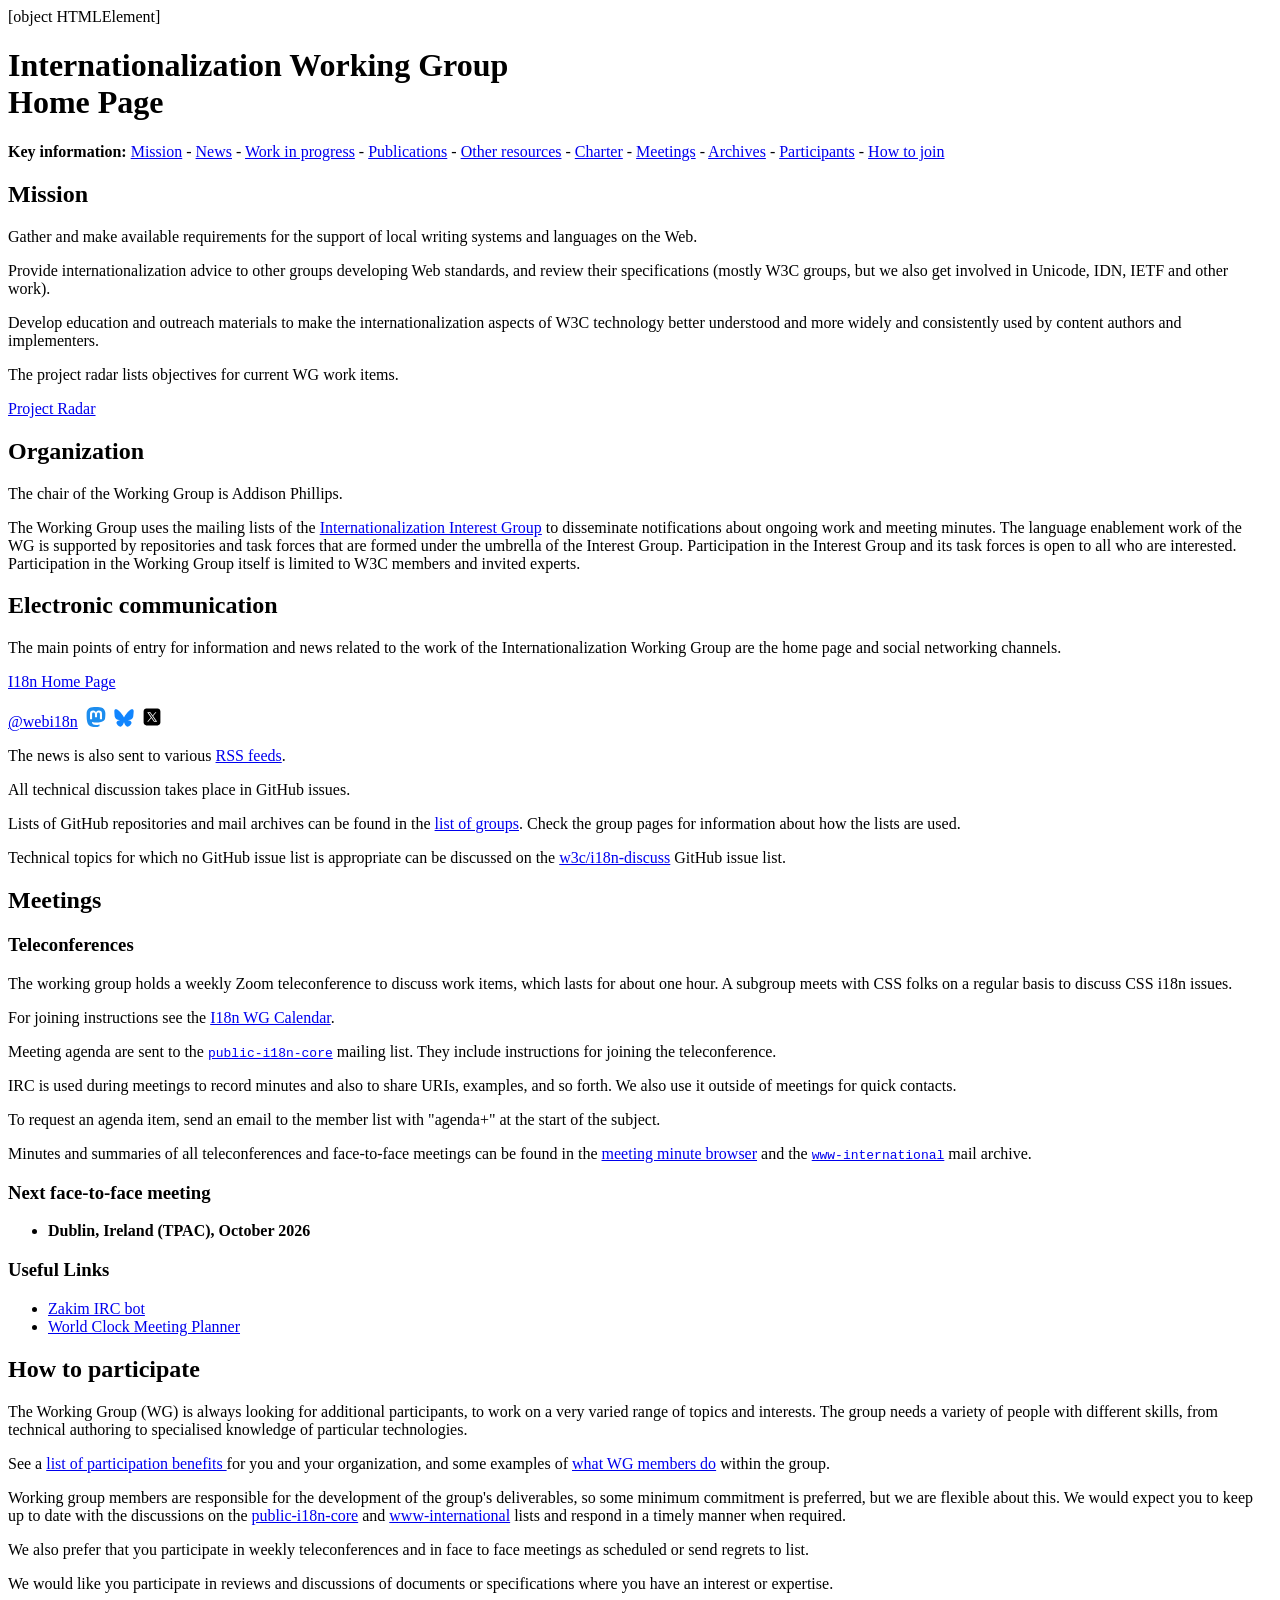
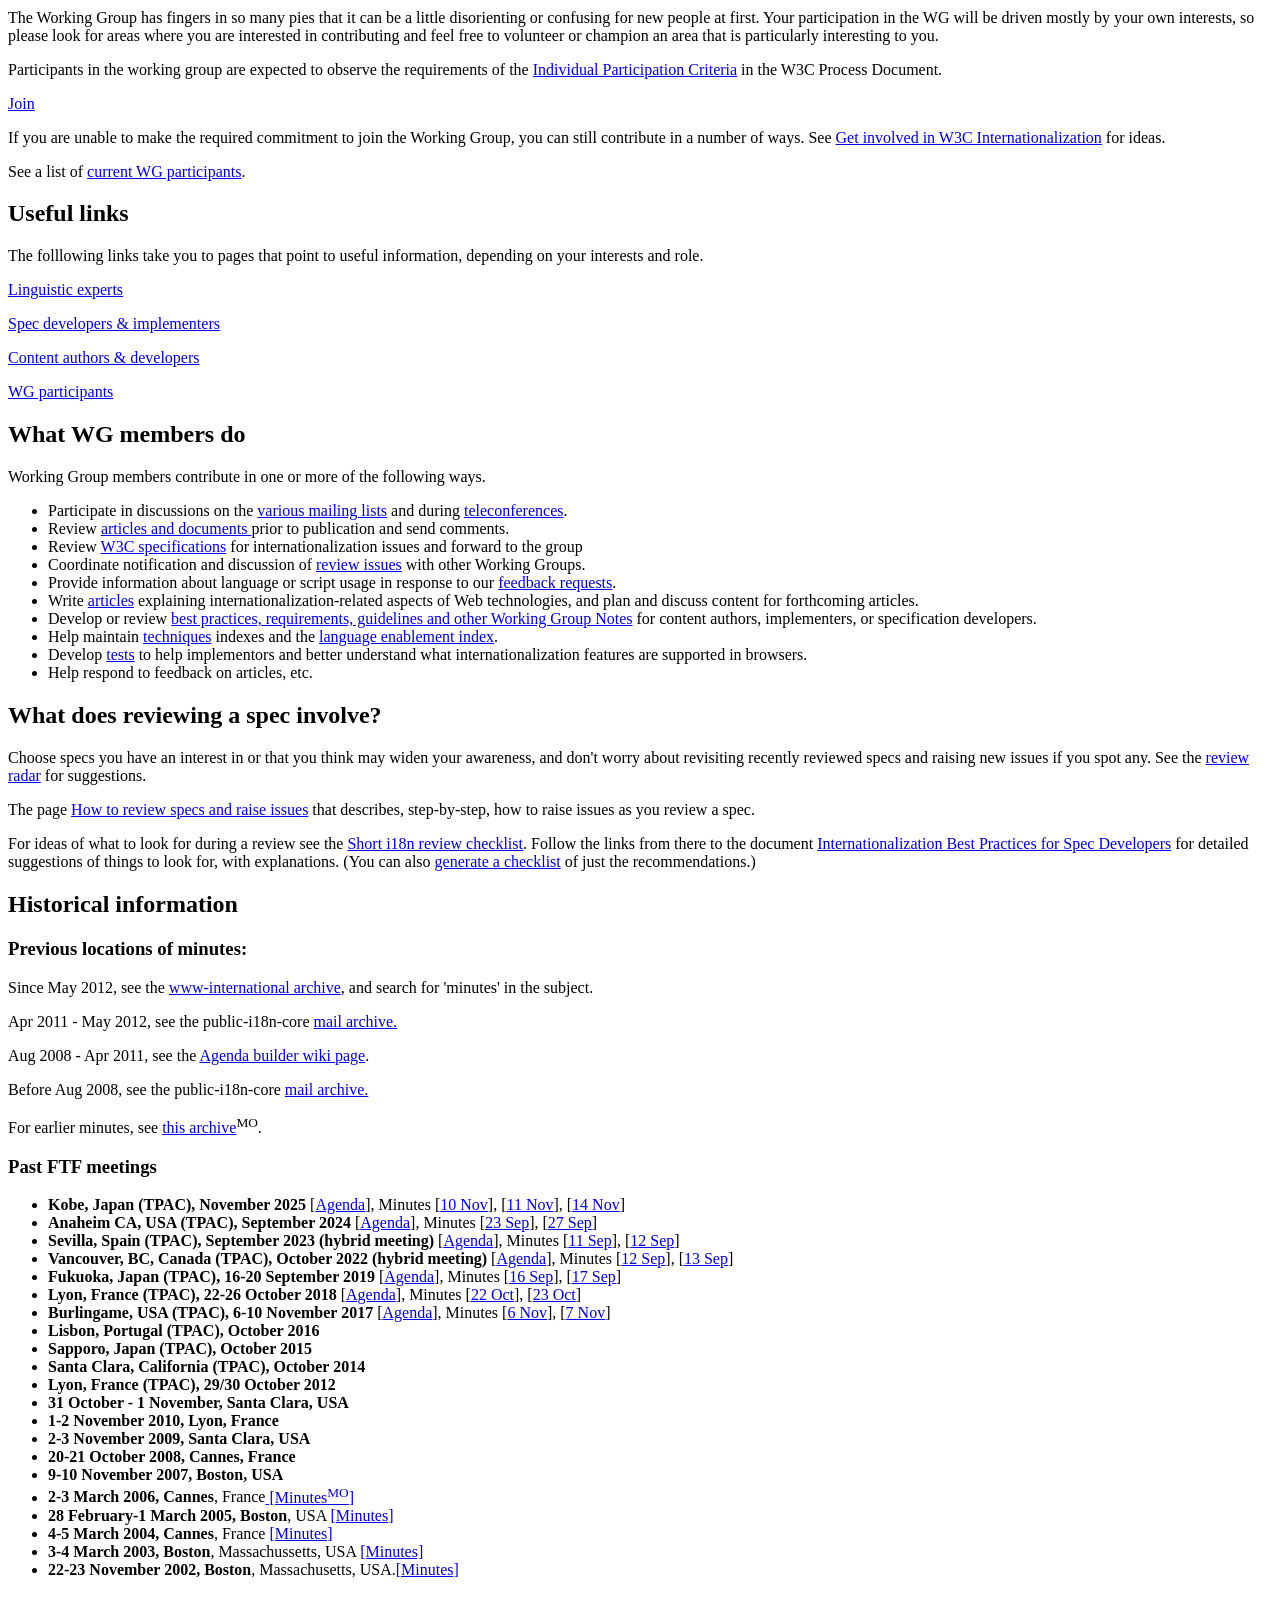
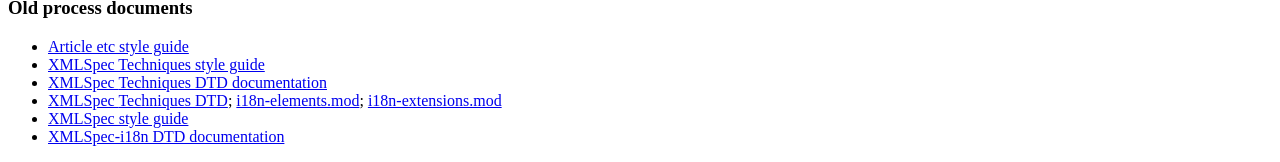
==== i18n-wg/index.html @ e777c7eb "Add TPAC 2025" ====
<!DOCTYPE html>
<html lang="en">
<head>
<meta charset="utf-8" />
<title>Internationalization Working Group home page</title>
<!--link rel="stylesheet" href="https://w3c.github.io/i18n-activity/style/homepage.css"-->


<script>
var f = { }

// AUTHORS should fill in these assignments:
f.directory = 'i18n-activity/i18n-wg/'+'/';
f.filename = 'index'; 
f.authors = 'Richard Ishida, W3C';
f.previousauthors = ''; 
f.modifiers = ''; 
f.searchString = 'i18n-wg-homepage';
f.firstPubDate = '2016-03-16'; 
f.lastSubstUpdate = { date:'2025-11-17', time:'07:18'} 
f.status = 'notreviewed'; 
f.path = 'https://w3c.github.io/i18n-drafts/'

// AUTHORS AND TRANSLATORS should fill in these assignments:
f.thisVersion = { date:'2025-11-17', time:'14:56' } 
f.contributors = ''; 

// TRANSLATORS should fill in these assignments:
f.translators = 'xxxNAME, ORG';

f.breadcrumb = '';
f.toc = 'yes'

f.additionalLinks = ''
</script>
<script src="index-data/translations.js"> </script>
<script src="../../i18n-drafts/javascript/doc-structure/article-dt.js"> </script>
<script src="../../i18n-drafts/javascript/boilerplate-text/boilerplate-en.js"></script>
<!--TRANSLATORS must change -en in the line above to the subtag for their language!-->
<script src="../../i18n-drafts/javascript/doc-structure/sitepage-2022.js"> </script>
<script src="../../i18n-drafts/javascript/articletoc-2022.js"></script>

<link rel="stylesheet" href="https://w3c.github.io/i18n-drafts/style/sitepage-2022.css" />
<link rel="copyright" href="#copyright"/>
</head>

<body>
<header>
  <nav id="mainNavigation"></nav>
  <script>document.getElementById('mainNavigation').innerHTML = mainNavigation</script> 
</header>

<h1>Internationalization  Working Group<br>
  Home Page</h1>


<p><span class="intnavbar"><strong>Key  information:</strong> <a
href="#mission">Mission</a> - <a href="https://www.w3.org/International">News</a> - <a
href="#work">Work in progress</a> - <a href="https://www.w3.org/standards/techs/i18n#drafts">Publications</a> - <a
href="https://www.w3.org/International/i18n-drafts/nav/find">Other resources</a> - <a
href="https://www.w3.org/International/groups/wg/charter.html" rel="charter">Charter</a> - <a
href="#meetings">Meetings</a> - <a href="#communication">Archives</a> - <a
href="https://www.w3.org/groups/wg/i18n-core/participants">Participants</a> - <a href="#join">How to join</a><!-- - <a href="#join">Patent policy</a--></span></p>


<div class="content">

<section id="mission">
<h2>Mission</h2>

<p>Gather and make available requirements for the support of local writing systems and languages on the Web.</p>

<p> Provide internationalization advice to
other groups developing Web standards, and review their
specifications (mostly W3C groups, but we also get involved in  
Unicode, IDN, IETF and other work). </p>

<p>Develop education and outreach materials to make the
internationalization aspects of W3C technology better understood and
more widely and consistently used by content authors and
implementers.</p>

<p>The project radar lists  objectives for current WG work items.</p>

<p><a class="highlightLink" target="_blank" href="https://w3c.github.io/i18n-activity/projects">Project Radar</a></p>
</section>




<section id="organization">
<h2>Organization</h2>

<p>The chair of the Working Group is Addison Phillips.</p>

<p>The Working Group uses the mailing lists of the <a href="../i18n-ig/">Internationalization Interest Group</a> to disseminate notifications about ongoing work and meeting minutes.  The language enablement work of the WG is supported by repositories and task forces that are formed under the umbrella of the Interest Group. Participation in the Interest Group and its task forces is open to all who are interested.  Participation in the Working Group itself is limited to W3C members and invited experts.</p>
</section>




<section id="communication">
<h2>Electronic communication</h2>

<p>The main points of entry for information and news related to the work of the Internationalization Working Group are the home page and social networking channels.</p>

<p class="highlightLink"><a target="_blank" href="https://www.w3.org/International/">I18n Home Page</a></p>

<p class="highlightLink"><a href="https://w3c.social/@webi18n">@webi18n</a>&nbsp;  <a href="https://w3c.social/@webi18n" title="Mastodom stream."><svg xmlns="http://www.w3.org/2000/svg" width="20" height="20" fill="rgb(29,141,238)" class="bi bi-mastodon" viewBox="0 0 16 16">
  <path d="M11.19 12.195c2.016-.24 3.77-1.475 3.99-2.603.348-1.778.32-4.339.32-4.339 0-3.47-2.286-4.488-2.286-4.488C12.062.238 10.083.017 8.027 0h-.05C5.92.017 3.942.238 2.79.765c0 0-2.285 1.017-2.285 4.488l-.002.662c-.004.64-.007 1.35.011 2.091.083 3.394.626 6.74 3.78 7.57 1.454.383 2.703.463 3.709.408 1.823-.1 2.847-.647 2.847-.647l-.06-1.317s-1.303.41-2.767.36c-1.45-.05-2.98-.156-3.215-1.928a3.614 3.614 0 0 1-.033-.496s1.424.346 3.228.428c1.103.05 2.137-.064 3.188-.189zm1.613-2.47H11.13v-4.08c0-.859-.364-1.295-1.091-1.295-.804 0-1.207.517-1.207 1.541v2.233H7.168V5.89c0-1.024-.403-1.541-1.207-1.541-.727 0-1.091.436-1.091 1.296v4.079H3.197V5.522c0-.859.22-1.541.66-2.046.456-.505 1.052-.764 1.793-.764.856 0 1.504.328 1.933.983L8 4.39l.417-.695c.429-.655 1.077-.983 1.934-.983.74 0 1.336.259 1.791.764.442.505.661 1.187.661 2.046v4.203z"></path>
  </svg></a>&nbsp; 

  <a href="https://bsky.app/profile/webi18n.bsky.social" title="Bluesky stream." class="eyecatcher"><svg xmlns="http://www.w3.org/2000/svg" xmlns:xlink="http://www.w3.org/1999/xlink" width="20px" height="18px" viewBox="0 0 20 18" version="1.1">
  <g id="surface1">
  <path style=" stroke:none;fill-rule:nonzero;fill:rgb(6.666667%,52.156866%,99.607843%);fill-opacity:1;" d="M 4.523438 1.496094 C 6.742188 3.191406 9.125 6.628906 10 8.472656 C 10.875 6.628906 13.257812 3.191406 15.476562 1.496094 C 17.074219 0.273438 19.667969 -0.675781 19.667969 2.335938 C 19.667969 2.9375 19.328125 7.390625 19.128906 8.113281 C 18.441406 10.625 15.925781 11.265625 13.6875 10.878906 C 17.597656 11.558594 18.59375 13.804688 16.445312 16.046875 C 12.363281 20.3125 10.582031 14.980469 10.125 13.613281 C 10.039062 13.359375 10 13.242188 10 13.34375 C 10 13.242188 9.960938 13.359375 9.875 13.613281 C 9.417969 14.980469 7.636719 20.3125 3.554688 16.046875 C 1.40625 13.804688 2.402344 11.558594 6.3125 10.878906 C 4.074219 11.265625 1.558594 10.625 0.871094 8.113281 C 0.671875 7.390625 0.332031 2.9375 0.332031 2.335938 C 0.332031 -0.675781 2.925781 0.273438 4.523438 1.496094 Z M 4.523438 1.496094 "></path>
  </g>
  </svg></a>&nbsp; 
  
  <a href="https://x.com/webi18n" title="X stream."><svg xmlns="http://www.w3.org/2000/svg" viewBox="0 0 50 50" width="20px" height="20px"><path d="M 11 4 C 7.134 4 4 7.134 4 11 L 4 39 C 4 42.866 7.134 46 11 46 L 39 46 C 42.866 46 46 42.866 46 39 L 46 11 C 46 7.134 42.866 4 39 4 L 11 4 z M 13.085938 13 L 21.023438 13 L 26.660156 21.009766 L 33.5 13 L 36 13 L 27.789062 22.613281 L 37.914062 37 L 29.978516 37 L 23.4375 27.707031 L 15.5 37 L 13 37 L 22.308594 26.103516 L 13.085938 13 z M 16.914062 15 L 31.021484 35 L 34.085938 35 L 19.978516 15 L 16.914062 15 z"></path></svg></a>
  <!-- Icons by https://icons8.com--></p>

<p>The news is also sent to various <a href="https://www.w3.org/International/i18n-drafts/nav/follow#feeds">RSS feeds</a>.</p>

<p>All technical discussion takes place in GitHub issues.</p>

<p>Lists of GitHub repositories and mail archives can be found  in the <a href="https://www.w3.org/International/i18n-drafts/nav/find#groups">list of groups</a>. Check the group pages for information about how the lists are used.</p>

<p> Technical topics for which  no GitHub issue list is appropriate can be discussed on the <a href="https://github.com/w3c/i18n-discuss/">w3c/i18n-discuss</a> GitHub issue list.</p>
</section>




<section id="meetings">
<h2>Meetings</h2>


<section id="telecons">
<h3>Teleconferences</h3>

<p>The working group holds a weekly Zoom teleconference to discuss work items, which lasts for about one hour. A subgroup meets with CSS folks on a regular basis to discuss CSS i18n issues.</p>
<p>For joining instructions see the <a href="https://www.w3.org/groups/wg/i18n-core/calendar">I18n WG Calendar</a>.</p>

<p>Meeting agenda are sent to the <code class="kw" translate="no"><a href="https://lists.w3.org/Archives/Public/public-i18n-core/">public-i18n-core</a></code> mailing list. They include instructions for joining the teleconference. </p>
<p>IRC is used during meetings to record minutes and also to share URIs, examples, and so forth. We also use it outside of meetings for quick contacts.</p>

<p>To request an agenda item, send an email to the member list with &quot;agenda+&quot; at the start of the subject.</p>

<p>Minutes and summaries of all teleconferences and face-to-face meetings can be found in the <a href="https://www.w3.org/services/meeting-minutes/i18n/">meeting minute browser</a> and the <code class="kw" translate="no"><a href="https://lists.w3.org/Archives/Public/www-international/">www-international</a></code> mail archive.</p>
</section>


<section id="ftf">
<h3>Next face-to-face meeting</h3>
<ul>
<li><strong>Dublin, Ireland (TPAC), October 2026</strong></li>
</ul>
</section>


  
  <section id="meeting_links">
  <h3>Useful Links</h3>
  <ul>
    <li><a href="https://www.w3.org/guide/meetings/zakim.html">Zakim
      IRC bot</a></li>
    <li><a
            href="https://www.timeanddate.com/worldclock/meeting.html">World
      Clock Meeting Planner</a></li>
  </ul>
    </section>
</section>





<section id="join">
<h2>How to participate</h2>

<p>The Working Group (WG) is always looking for additional participants, to work on a very varied range of topics and interests. The group needs a variety of people with different skills, from technical authoring to specialised knowledge of particular technologies.</p>

<p>See a <a href="https://www.w3.org/International/i18n-drafts/nav/participate#benefits">list of
participation benefits </a> for you and your organization, and some examples of <a href="#activities">what WG members do</a> within the group.</p>

<p> Working group members are responsible for the
development of the group's deliverables, so some minimum commitment
is preferred, but we are flexible about this. We would expect you to keep up to date with the discussions on the <a href="https://lists.w3.org/Archives/Public/public-i18n-core/">public-i18n-core</a> and <a href="https://lists.w3.org/Archives/Public/www-international/">www-international</a> lists and respond in a timely manner when required.</p>

<p> We also prefer that you participate in weekly teleconferences and in face to face meetings as scheduled or send regrets to list.</p>

<p>We would like you participate in reviews and discussions of documents or specifications where you have an interest or expertise.</p>

<p>The Working Group has fingers in so many pies that it can be a little disorienting or confusing for new people at first.  Your participation in the WG will be driven mostly by your own interests, so please look for areas where you are interested in contributing and feel free to volunteer or champion an area that is particularly interesting to you.</p>

<p>Participants in the working group are expected to observe the requirements of the <a href="https://www.w3.org/policies/process/#ParticipationCriteria">Individual Participation Criteria</a> in the W3C Process Document.</p>

<p class="highlightLink"><a
href="http://www.w3.org/2004/01/pp-impl/32113/instructions">Join</a></p>
<p>If you are unable to make the required commitment to join the Working Group, you can still contribute in a number of ways.  See <a href="https://www.w3.org/International/i18n-drafts/nav/participate">Get involved in W3C Internationalization</a> for ideas.</p>

<p>See a list of <a href="https://www.w3.org/groups/wg/i18n-core/participants">current WG participants</a>.</p>
</section>



<section id="work">
<h2>Useful links</h2>

<p>The folllowing links take you to pages that point to useful information, depending on your interests and role.</p>

<p class="highlightLink"><a target="_blank" href="https://www.w3.org/International/i18n-drafts/nav/languagedev">Linguistic experts</a></p>

<p class="highlightLink"><a target="_blank" href="https://www.w3.org/International/i18n-drafts/nav/specdev">Spec developers &amp; implementers</a></p>

<p class="highlightLink"><a target="_blank" href="https://www.w3.org/International/i18n-drafts/nav/contentdev">Content authors &amp; developers</a></p>

<p class="highlightlink"><a target="_blank" href="https://w3c.github.io/i18n-drafts/getting-started/wg.en">WG participants</a></p>
</section>





<section id="activities">
<h2>What WG members do </h2>

<p>Working Group members contribute in one or more of the following
ways.</p>

<ul>
<li>Participate in discussions on the <a href="https://www.w3.org/International/i18n-drafts/nav/follow#other">various  mailing lists</a> and during <a
href="#meetings">teleconferences</a>.</li>

<li>Review <a href="https://www.w3.org/International/articlelist.en.html">articles and documents </a> prior to publication and send comments.</li>

<li>Review <a href="https://github.com/orgs/w3c/projects/91">W3C specifications</a> for internationalization issues and forward to the group </li>

<li>Coordinate notification and discussion of <a href="https://w3c.github.io/i18n-activity/reviews/">review issues</a> with other Working Groups.</li>

<li>Provide information about language or script usage in response to our <a href="https://www.w3.org/International/i18n-activity/textlayout/">feedback requests</a>.</li>

<li>Write <a href="https://www.w3.org/International/articlelist">articles</a> explaining internationalization-related aspects of Web technologies, and
plan and discuss content for forthcoming articles.</li>

<li>Develop or review <a href="https://www.w3.org/TR/international-specs/">best
practices, requirements,  guidelines and other Working Group Notes</a> for content authors, implementers, or specification
developers.</li>

<li>Help maintain <a href="https://www.w3.org/International/i18n-drafts/techniques/authoring-html.en.html">techniques</a> indexes and the <a href="https://www.w3.org/TR/typography/">language enablement index</a>.</li>

<li>Develop <a href="https://www.w3.org/International/i18n-tests/">tests</a> to help implementors and better understand what internationalization features are supported in browsers.</li>

<li>Help respond to feedback on articles, etc.</li>
</ul>
</section>






<section id="reviewhowto">
<h2>What does reviewing a spec involve?</h2>

<p>Choose specs you have an interest in or that you think may widen your awareness, and don't worry about revisiting recently reviewed specs and raising new issues if you spot any. See the <a href="https://github.com/orgs/w3c/projects/91">review radar</a> for suggestions.</p>

<p>The page <a href="https://w3c.github.io/i18n-activity/guidelines/review-instructions.html">How to review specs and raise issues</a> that describes, step-by-step, how to raise issues as you review a spec.</p>

<p>For ideas of what to look for during a review see the <a href="https://www.w3.org/International/i18n-drafts/techniques/shortchecklist">Short i18n review checklist</a>. Follow the links from there to the document <a href="https://www.w3.org/International/techniques/developing-specs-dynamic">Internationalization Best Practices for Spec Developers</a> for detailed suggestions of things to look for, with explanations. (You can also <a href="https://w3c.github.io/bp-i18n-specdev/#ghChecklist">generate a checklist</a> of just the recommendations.)</p>
</section>




<section id="historical">
<h2>Historical information</h2>


<section id="minutes">
<h3>Previous locations of minutes:</h3>
<p>Since May 2012, see the <a href="https://www.w3.org/Search/Mail/Member/advanced_search?keywords=&amp;hdr-1-name=subject&amp;hdr-1-query=minutes&amp;hdr-2-name=from&amp;hdr-2-query=&amp;hdr-3-name=message-id&amp;hdr-3-query=&amp;period_month=&amp;period_year=&amp;index-grp=Member__FULL+Public__FULL&amp;index-type=t&amp;type-index=www-international&amp;resultsperpage=50&amp;sortby=date">www-international archive</a>, and search for 'minutes' in the subject.</p>
<p> Apr 2011 - May 2012, see the public-i18n-core <a
        href="http://www.w3.org/Search/Mail/Public/search?keywords=&amp;hdr-1-name=subject&amp;hdr-1-query=minutes&amp;index-grp=Public__FULL&amp;index-type=t&amp;type-index=public-i18n-core">mail
  archive.</a></p>
<p>Aug 2008 - Apr 2011, see the <a href="https://www.w3.org/International/wiki/index.php?title=Core_Homework&oldid=1370#Minutes">Agenda builder wiki page</a>.</p>
<p>Before Aug 2008, see the public-i18n-core <a
        href="http://www.w3.org/Search/Mail/Public/search?keywords=&amp;hdr-1-name=subject&amp;hdr-1-query=minutes&amp;index-grp=Public__FULL&amp;index-type=t&amp;type-index=public-i18n-core">mail
  archive.</a></p>
<p>For earlier minutes, see <a
        href="http://www.w3.org/Search/Mail/Member/search?keywords=&amp;hdr-1-name=subject&amp;hdr-1-query=minutes&amp;index-grp=Member__FULL+Public__FULL&amp;index-type=t&amp;type-index=w3c-i18n-ig">this
  archive</a><sup>MO</sup>.</p>
  </section>



<section id="pastftf">
<h3>Past FTF meetings</h3>
<ul>
  <li><strong>Kobe, Japan (TPAC), November 2025</strong>
    [<a href="https://www.w3.org/events/meetings/86ea031d-776b-426e-aa2a-bdf6ba6d50af/">Agenda</a>],
    Minutes [<a href="https://www.w3.org/2025/11/09-i18n-minutes.html">10 Nov</a>],
    [<a href="https://www.w3.org/2025/11/11-i18n-minutes.html">11 Nov</a>],
    [<a href="https://www.w3.org/2025/11/14-apa-minutes.html">14 Nov</a>]
  </li>
  <li><strong>Anaheim CA, USA (TPAC), September 2024</strong>
    [<a href="https://www.w3.org/2024/09/TPAC/schedule.html#America/Los_Angeles">Agenda</a>],
    Minutes [<a href="https://www.w3.org/2024/09/23-i18n-minutes.html">23 Sep</a>],
    [<a href="https://www.w3.org/2024/09/27-i18n-minutes.html">27 Sep</a>]
  </li>
  <li><strong>Sevilla, Spain (TPAC), September 2023 (hybrid meeting)</strong>
    [<a href="https://github.com/w3c/i18n-actions/wiki/2023-TPAC-Planning">Agenda</a>],
    Minutes [<a href="https://www.w3.org/2023/09/11-i18n-minutes.html">11 Sep</a>],
    [<a href="https://www.w3.org/2023/09/12-i18n-minutes.html">12 Sep</a>]
  </li>
  <li><strong>Vancouver, BC, Canada (TPAC), October 2022 (hybrid meeting)</strong>
    [<a href="https://www.w3.org/wiki/I18N_2022_TPAC">Agenda</a>],
    Minutes [<a href="https://www.w3.org/2022/09/12-i18n-minutes.html">12 Sep</a>],
    [<a href="https://www.w3.org/2022/09/13-i18n-minutes.html">13 Sep</a>]
  </li>
  <li><strong>Fukuoka, Japan (TPAC), 16-20 September 2019</strong>
    [<a href="https://www.w3.org/wiki/I18N_2019_TPAC">Agenda</a>],
    Minutes [<a href="https://www.w3.org/2019/09/16-i18n-minutes.html">16 Sep</a>],
    [<a href="https://www.w3.org/2019/09/17-i18n-minutes.html">17 Sep</a>]
    </li>
  <li><strong>Lyon, France (TPAC), 22-26 October 2018</strong>
    [<a href="https://www.w3.org/International/wiki/2018TPACAgenda">Agenda</a>],
    Minutes [<a href="https://www.w3.org/2018/10/22-i18n-minutes.html">22 Oct</a>], 
    [<a href="https://www.w3.org/2018/10/23-i18n-minutes.html">23 Oct</a>]</li>
  <li><strong> Burlingame, USA (TPAC),  6-10 November 2017</strong> 
    [<a href="https://www.w3.org/International/wiki/2017TPACAgenda">Agenda</a>],
    Minutes [<a href="https://www.w3.org/2017/11/06-i18n-minutes.html">6 Nov</a>],
    [<a href="https://www.w3.org/2017/11/07-i18n-minutes.html">7 Nov</a>]</li>
  <li><strong> Lisbon, Portugal (TPAC),  October 2016</strong></li>
  <li><strong> Sapporo, Japan (TPAC),  October 2015</strong></li>
  <li><strong> Santa Clara, California (TPAC),  October 2014</strong></li>
  <li><strong> Lyon, France (TPAC), 29/30 October 2012</strong></li>
  <li><strong>31 October - 1 November, Santa Clara, USA</strong><br />
  </li>
  <li><strong>1-2 November 2010, Lyon, France</strong><br />
  </li>
  <li><strong>2-3 November 2009, Santa Clara, USA</strong><br />
  </li>
  <li><strong>20-21 October 2008, Cannes, France</strong><br />
  </li>
  <li><strong>9-10 November 2007, Boston, USA</strong><br />
  </li>
  <li><strong>2-3 March 2006, Cannes</strong>, France<a
            href="https://lists.w3.org/Archives/Member/member-i18n-core/2006May/0002.html"> [Minutes<sup>MO</sup>]</a></li>
  <li><strong>28 February-1 March 2005, Boston</strong>, USA <a
            href="http://www.w3.org/International/core/2005/03/TechPlenaryNotes.html">[Minutes]</a></li>
  <li><strong>4-5 March 2004, Cannes</strong>, France <a
          href="https://www.w3.org/International/Group/2004/TP/CoreMinutes">[Minutes]</a></li>
  <li><strong>3-4 March 2003, Boston</strong>, Massachussetts,
    USA <a href="2003/02/ftf-minutes-200303.html">[Minutes]</a> <!--<a href="http://www.w3.org/2002/10/allgroupoverview.html">[Logistics]</a> <a href="2003/02/ftf-agenda-200303.html">[Agenda]</a>--> 
  </li>
  <li><strong>22-23 November 2002, Boston</strong>, Massachusetts,
    USA.<a href="2002/11/ftf-minutes-200211.html">[Minutes]</a> <!--<a href="../ws/2002/11/ftf200211.html">[Logistics]</a> 
                                                            <a href="2002/11/ftf-agenda-200211.html">[Agenda]</a>--> 
  </li>
</ul>
</section>




<section id="oldprocess">
<h3>Old process documents</h3>
<ul>
  <li><a href="https://www.w3.org/International/style/article-styleguide.html">Article
    etc style guide</a></li>
  <li><a
            href="http://www.w3.org/International/xmlspec/002/documentation/styleguide">XMLSpec Techniques
    style guide</a></li>
  <li><a
            href="http://www.w3.org/International/xmlspec/002/documentation/styleguide">XMLSpec </a><a
            href="http://www.w3.org/International/xmlspec/002/documentation/xmlspec-i18n-dtd">Techniques
    DTD documentation</a></li>
  <!--<li><a href="html-tech/documentation/documentation-dtd-pentities.html">Techniques DTD entities documentation</a></li> 
                                        				<li><a href="http://www.w3.org/International/geo/html-tech/documentation/documentation-build.html">Techniques build
                                        				  documentation</a></li>-->
  <li><a
            href="http://www.w3.org/International/xmlspec/002/documentation/styleguide">XMLSpec </a><a
            href="http://www.w3.org/International/xmlspec/002/xmlspec-i18n.dtd">Techniques
    DTD</a>; <a
            href="http://www.w3.org/International/xmlspec/002/i18n-elements.mod">i18n-elements.mod</a>; <a
            href="http://www.w3.org/International/xmlspec/002/i18n-extensions.mod">i18n-extensions.mod</a></li>
  <li><a
            href="https://www.w3.org/International/xmlspec/002/documentation/styleguide.html">XMLSpec
    style guide</a></li>
  <li><a
            href="https://www.w3.org/International/xmlspec/002/documentation/xmlspec-i18n-dtd">XMLSpec-i18n
    DTD documentation</a> </li>
</ul>
</section>
</section>

</div>



<footer id="thefooter"></footer><script>document.getElementById('thefooter').innerHTML = g.bottomOfPage</script>
<script>completePage()</script>
</body>
</html>
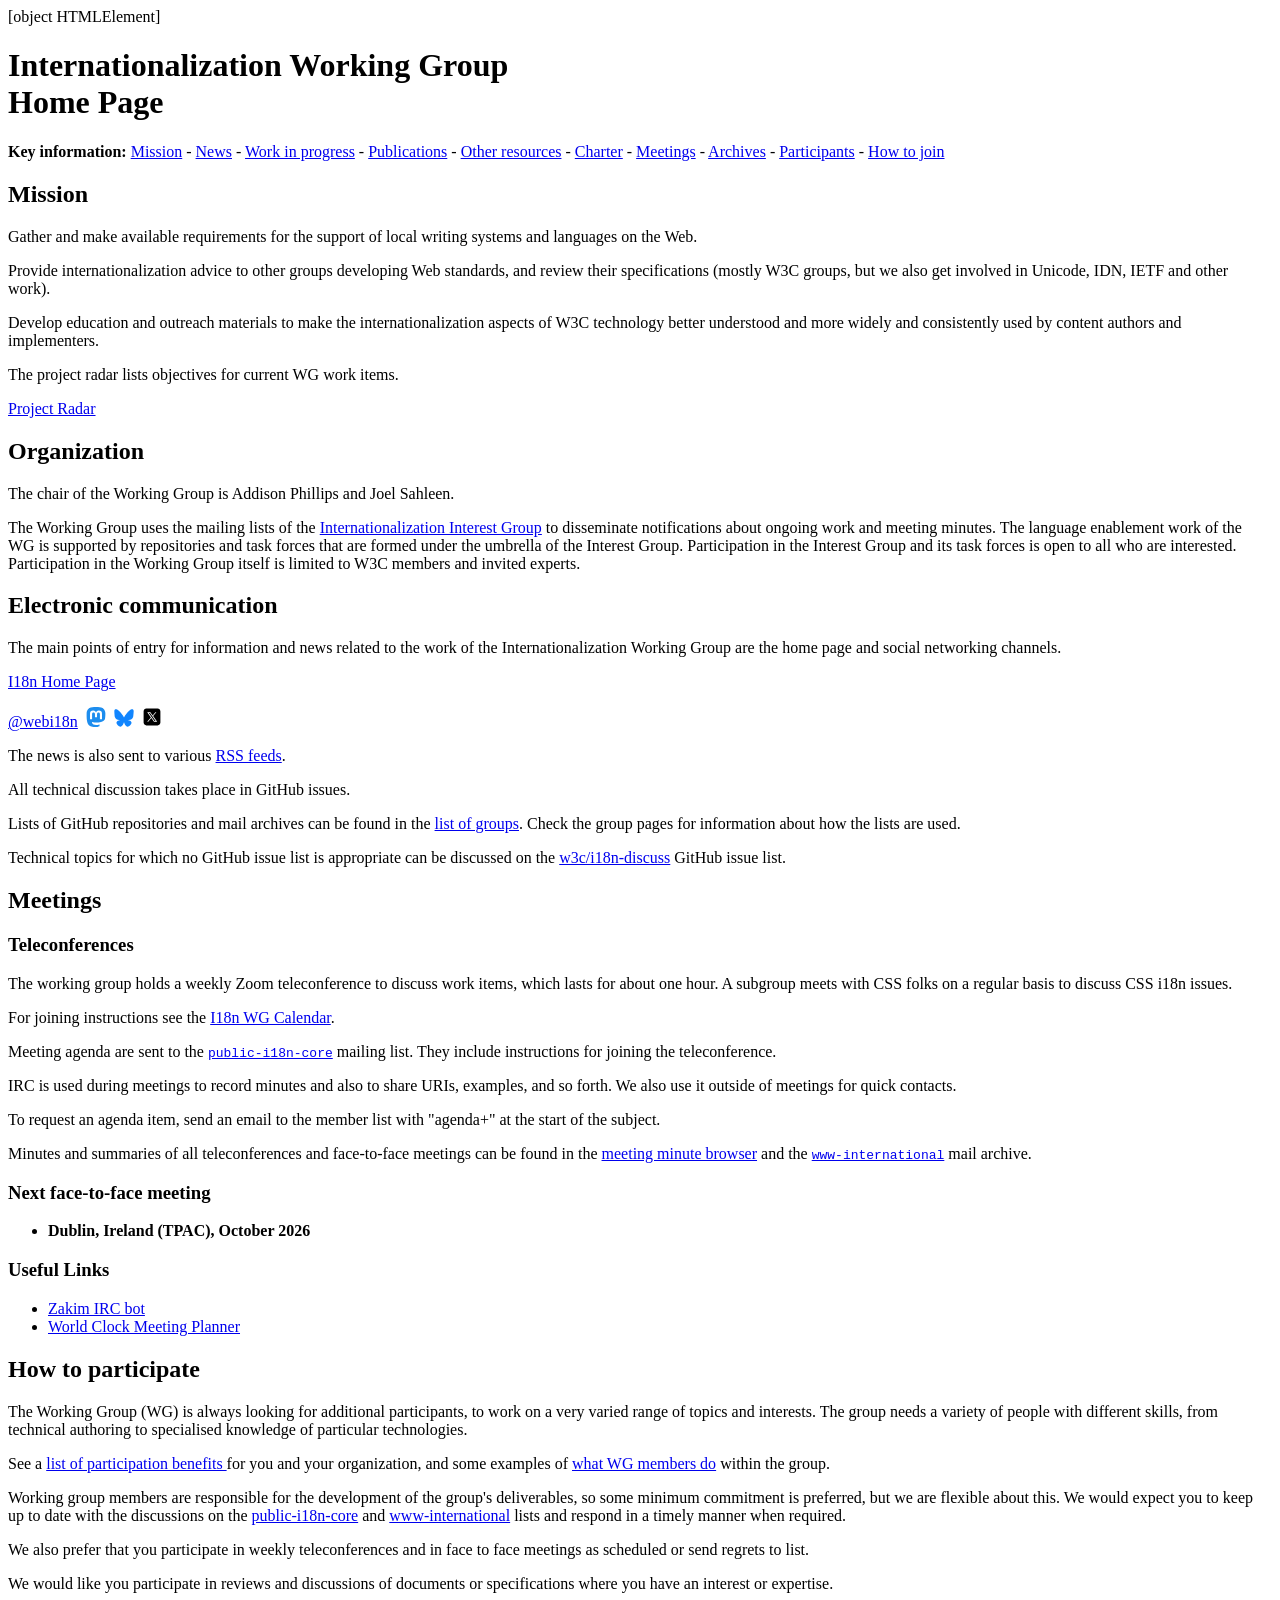
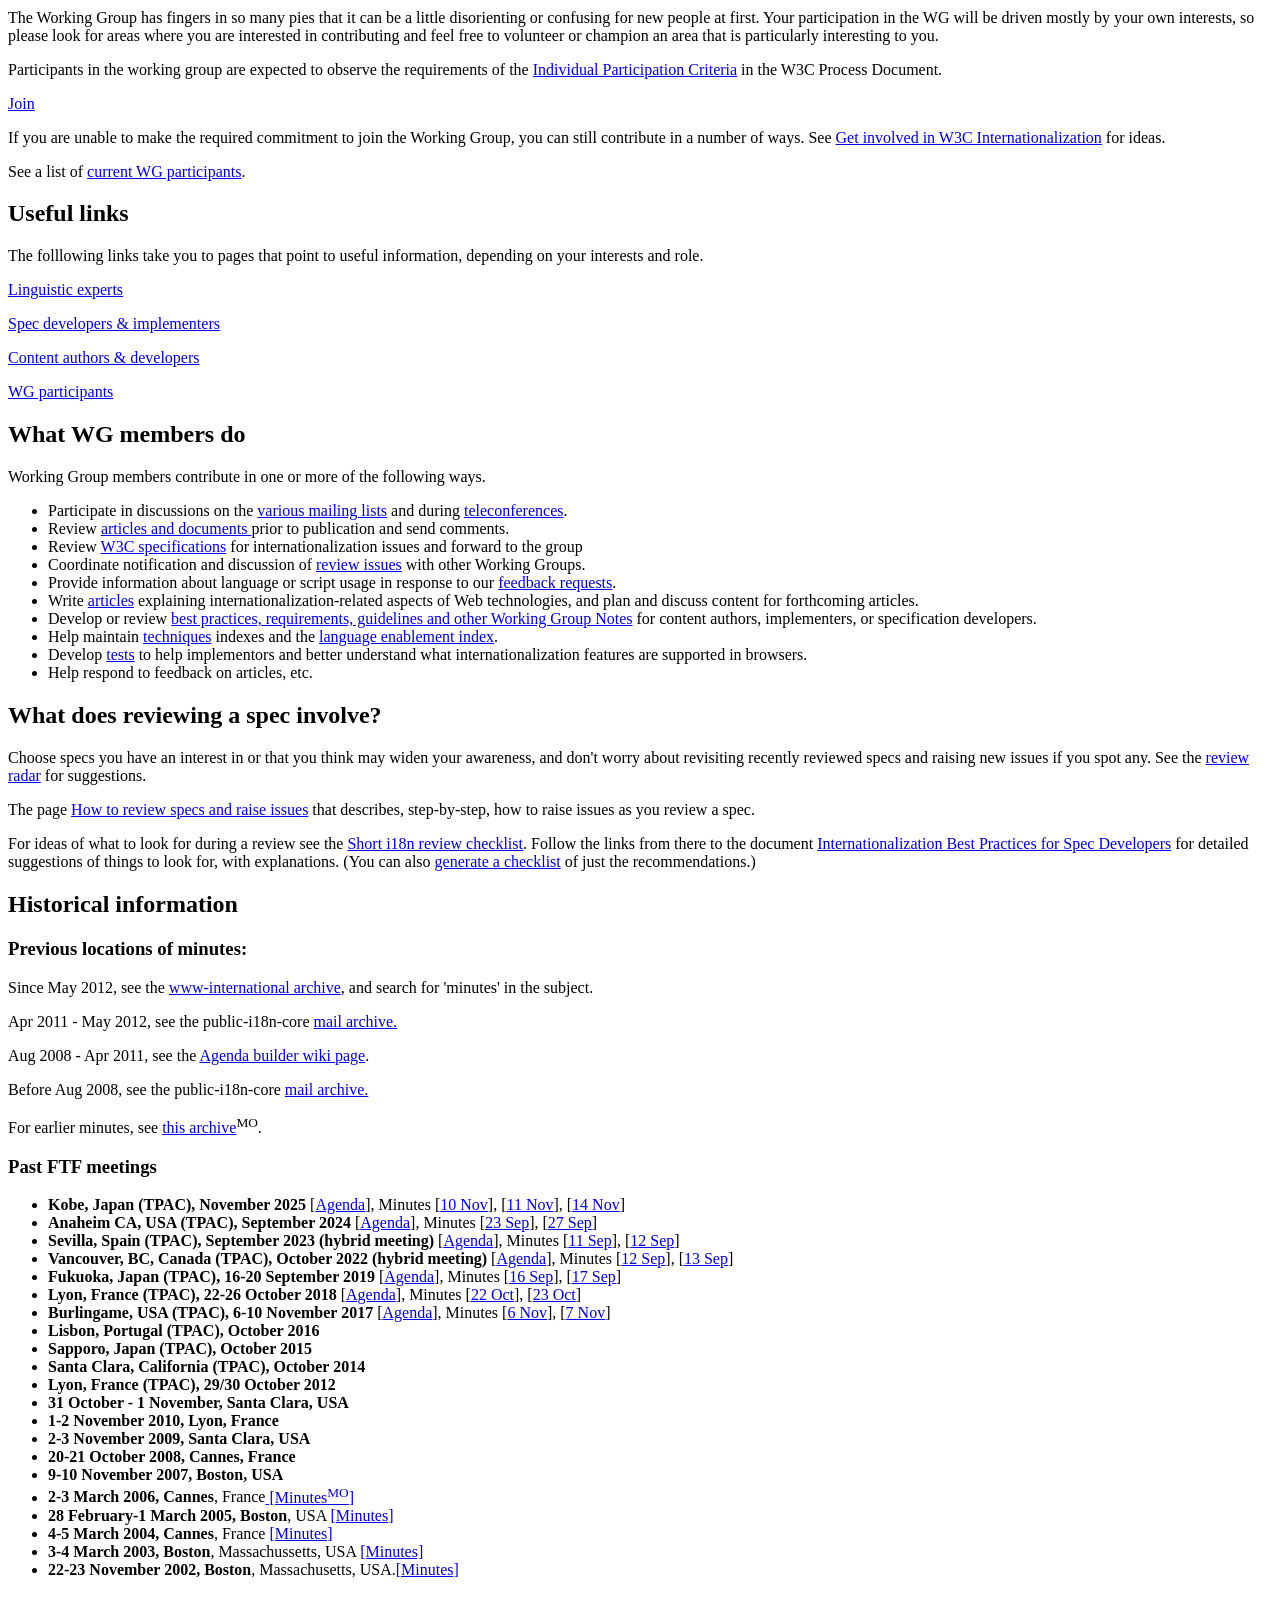
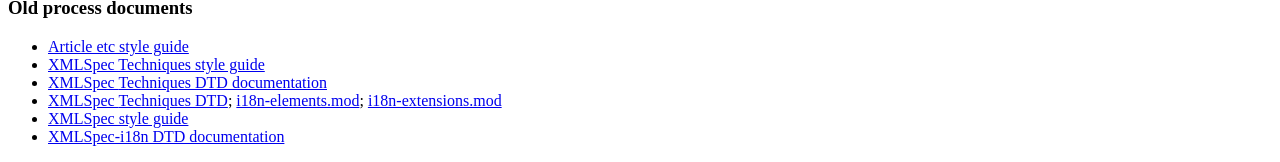
==== commit e5a3a9ff: "Add Joel to the WG homepage" ====
--- a/i18n-wg/index.html
+++ b/i18n-wg/index.html
@@ -14,7 +14,7 @@
 f.filename = 'index'; 
 f.authors = 'Richard Ishida, W3C';
 f.previousauthors = ''; 
-f.modifiers = ''; 
+f.modifiers = 'Fuqiao Xue, W3C'; 
 f.searchString = 'i18n-wg-homepage';
 f.firstPubDate = '2016-03-16'; 
 f.lastSubstUpdate = { date:'2025-11-17', time:'07:18'} 
@@ -22,7 +22,7 @@
 f.path = 'https://w3c.github.io/i18n-drafts/'
 
 // AUTHORS AND TRANSLATORS should fill in these assignments:
-f.thisVersion = { date:'2025-11-17', time:'14:56' } 
+f.thisVersion = { date:'2025-12-15', time:'13:58' } 
 f.contributors = ''; 
 
 // TRANSLATORS should fill in these assignments:
@@ -91,7 +91,7 @@
 <section id="organization">
 <h2>Organization</h2>
 
-<p>The chair of the Working Group is Addison Phillips.</p>
+<p>The chair of the Working Group is Addison Phillips and Joel Sahleen.</p>
 
 <p>The Working Group uses the mailing lists of the <a href="../i18n-ig/">Internationalization Interest Group</a> to disseminate notifications about ongoing work and meeting minutes.  The language enablement work of the WG is supported by repositories and task forces that are formed under the umbrella of the Interest Group. Participation in the Interest Group and its task forces is open to all who are interested.  Participation in the Working Group itself is limited to W3C members and invited experts.</p>
 </section>
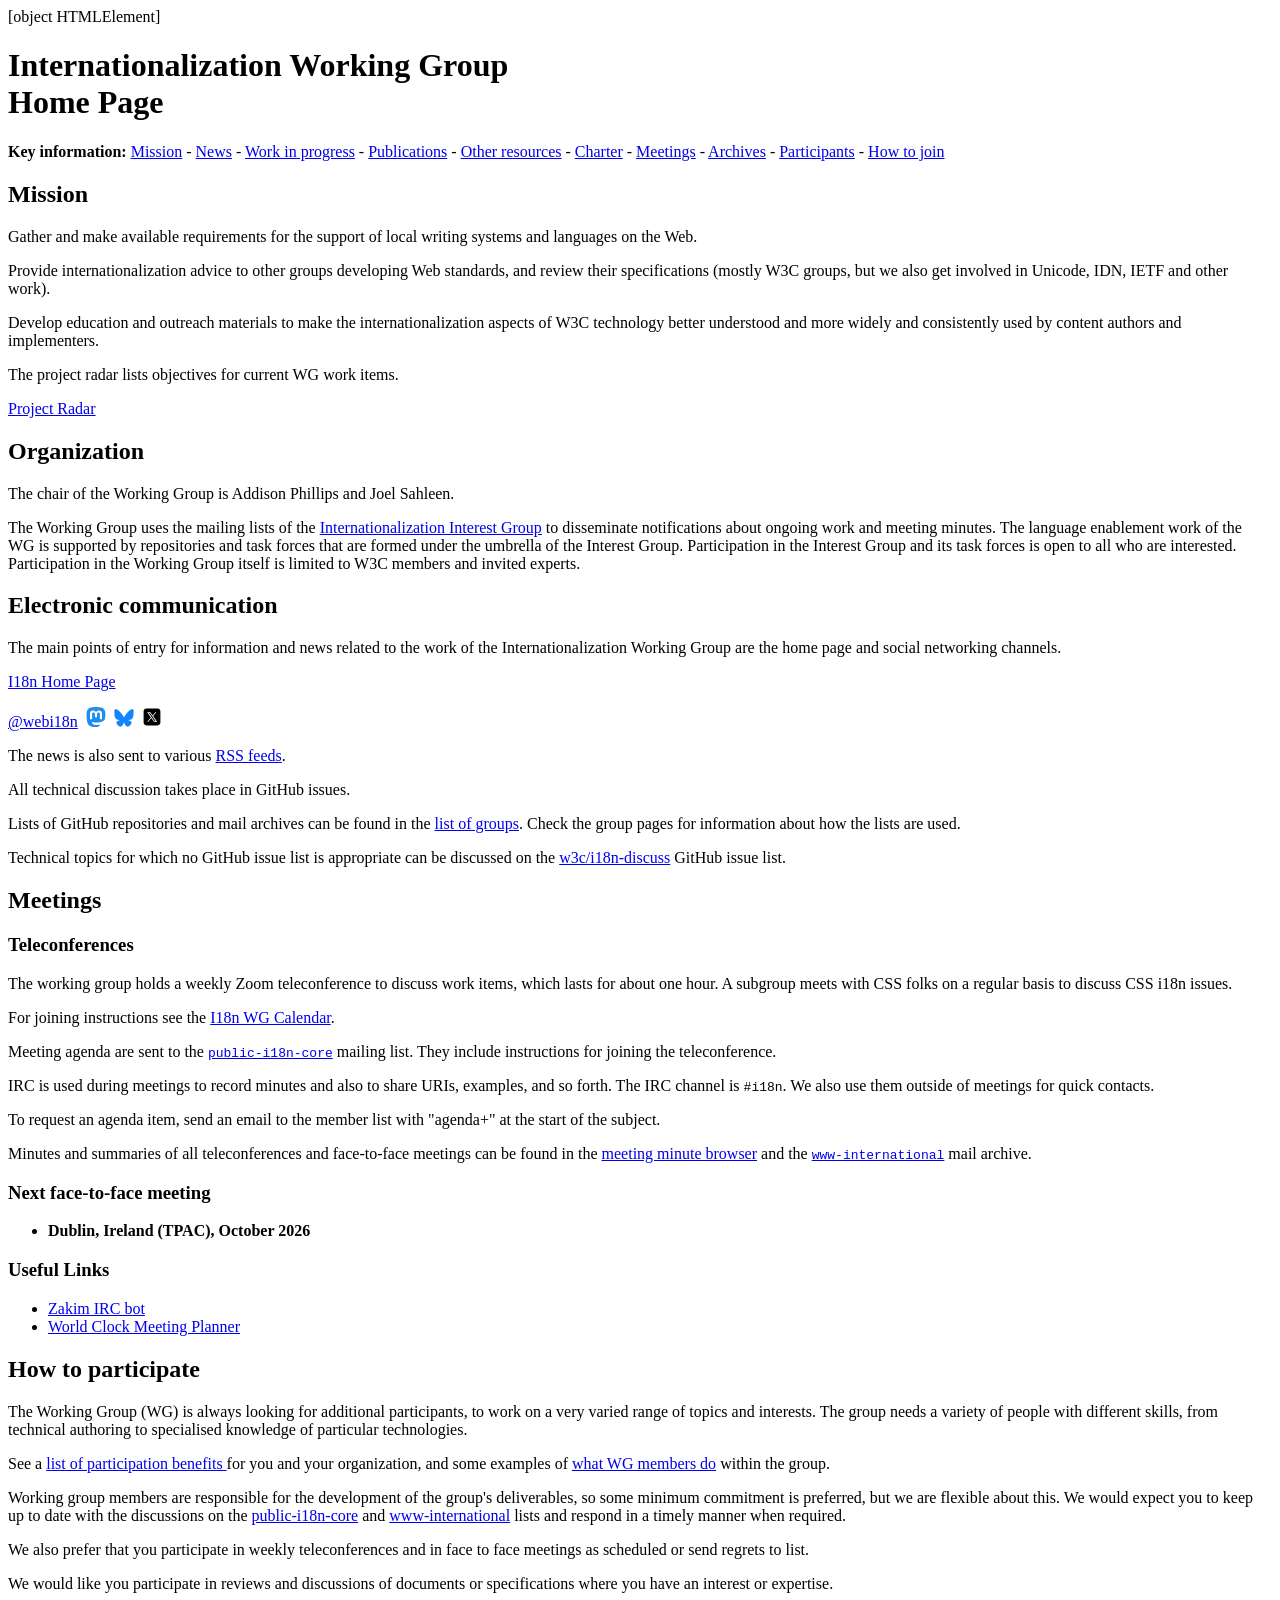
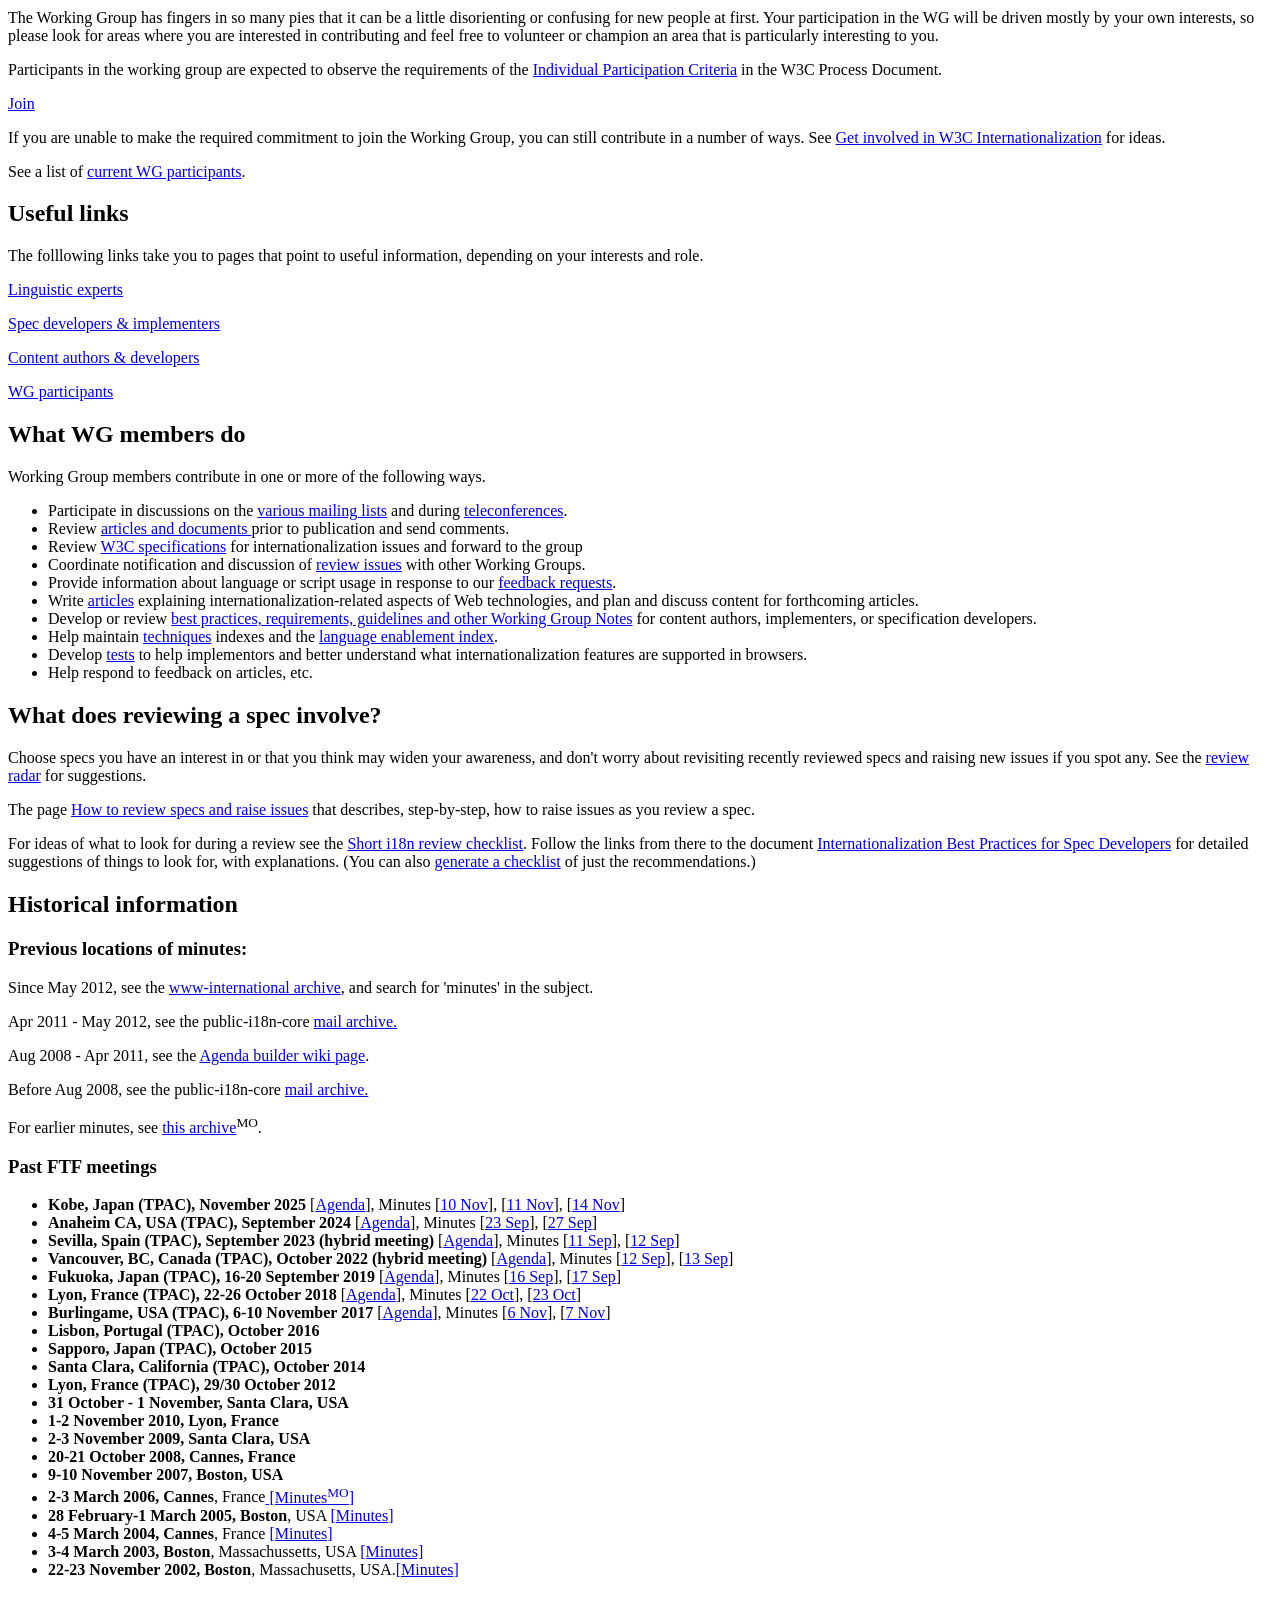
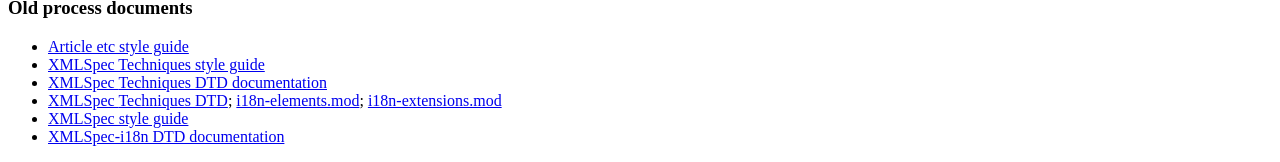
==== commit b9bc38e4: "Add IRC channel" ====
--- a/i18n-wg/index.html
+++ b/i18n-wg/index.html
@@ -1,7 +1,8 @@
 <!DOCTYPE html>
 <html lang="en">
 <head>
-<meta charset="utf-8" />
+<meta charset="utf-8">
+<meta name="viewport" content="width=device-width, initial-scale=1.0">
 <title>Internationalization Working Group home page</title>
 <!--link rel="stylesheet" href="https://w3c.github.io/i18n-activity/style/homepage.css"-->
 
@@ -22,7 +23,7 @@
 f.path = 'https://w3c.github.io/i18n-drafts/'
 
 // AUTHORS AND TRANSLATORS should fill in these assignments:
-f.thisVersion = { date:'2025-12-15', time:'13:58' } 
+f.thisVersion = { date:'2026-04-01', time:'08:46' } 
 f.contributors = ''; 
 
 // TRANSLATORS should fill in these assignments:
@@ -40,8 +41,8 @@
 <script src="../../i18n-drafts/javascript/doc-structure/sitepage-2022.js"> </script>
 <script src="../../i18n-drafts/javascript/articletoc-2022.js"></script>
 
-<link rel="stylesheet" href="https://w3c.github.io/i18n-drafts/style/sitepage-2022.css" />
-<link rel="copyright" href="#copyright"/>
+<link rel="stylesheet" href="https://w3c.github.io/i18n-drafts/style/sitepage-2022.css">
+<link rel="copyright" href="#copyright">
 </head>
 
 <body>
@@ -58,7 +59,7 @@
 href="#mission">Mission</a> - <a href="https://www.w3.org/International">News</a> - <a
 href="#work">Work in progress</a> - <a href="https://www.w3.org/standards/techs/i18n#drafts">Publications</a> - <a
 href="https://www.w3.org/International/i18n-drafts/nav/find">Other resources</a> - <a
-href="https://www.w3.org/International/groups/wg/charter.html" rel="charter">Charter</a> - <a
+href="https://www.w3.org/International/groups/wg/charter-2026.html" rel="charter">Charter</a> - <a
 href="#meetings">Meetings</a> - <a href="#communication">Archives</a> - <a
 href="https://www.w3.org/groups/wg/i18n-core/participants">Participants</a> - <a href="#join">How to join</a><!-- - <a href="#join">Patent policy</a--></span></p>
 
@@ -142,7 +143,7 @@
 <p>For joining instructions see the <a href="https://www.w3.org/groups/wg/i18n-core/calendar">I18n WG Calendar</a>.</p>
 
 <p>Meeting agenda are sent to the <code class="kw" translate="no"><a href="https://lists.w3.org/Archives/Public/public-i18n-core/">public-i18n-core</a></code> mailing list. They include instructions for joining the teleconference. </p>
-<p>IRC is used during meetings to record minutes and also to share URIs, examples, and so forth. We also use it outside of meetings for quick contacts.</p>
+<p>IRC is used during meetings to record minutes and also to share URIs, examples, and so forth. The IRC channel is <code class="kw" translate="no">#i18n</code>. We also use them outside of meetings for quick contacts.</p>
 
 <p>To request an agenda item, send an email to the member list with &quot;agenda+&quot; at the start of the subject.</p>
 
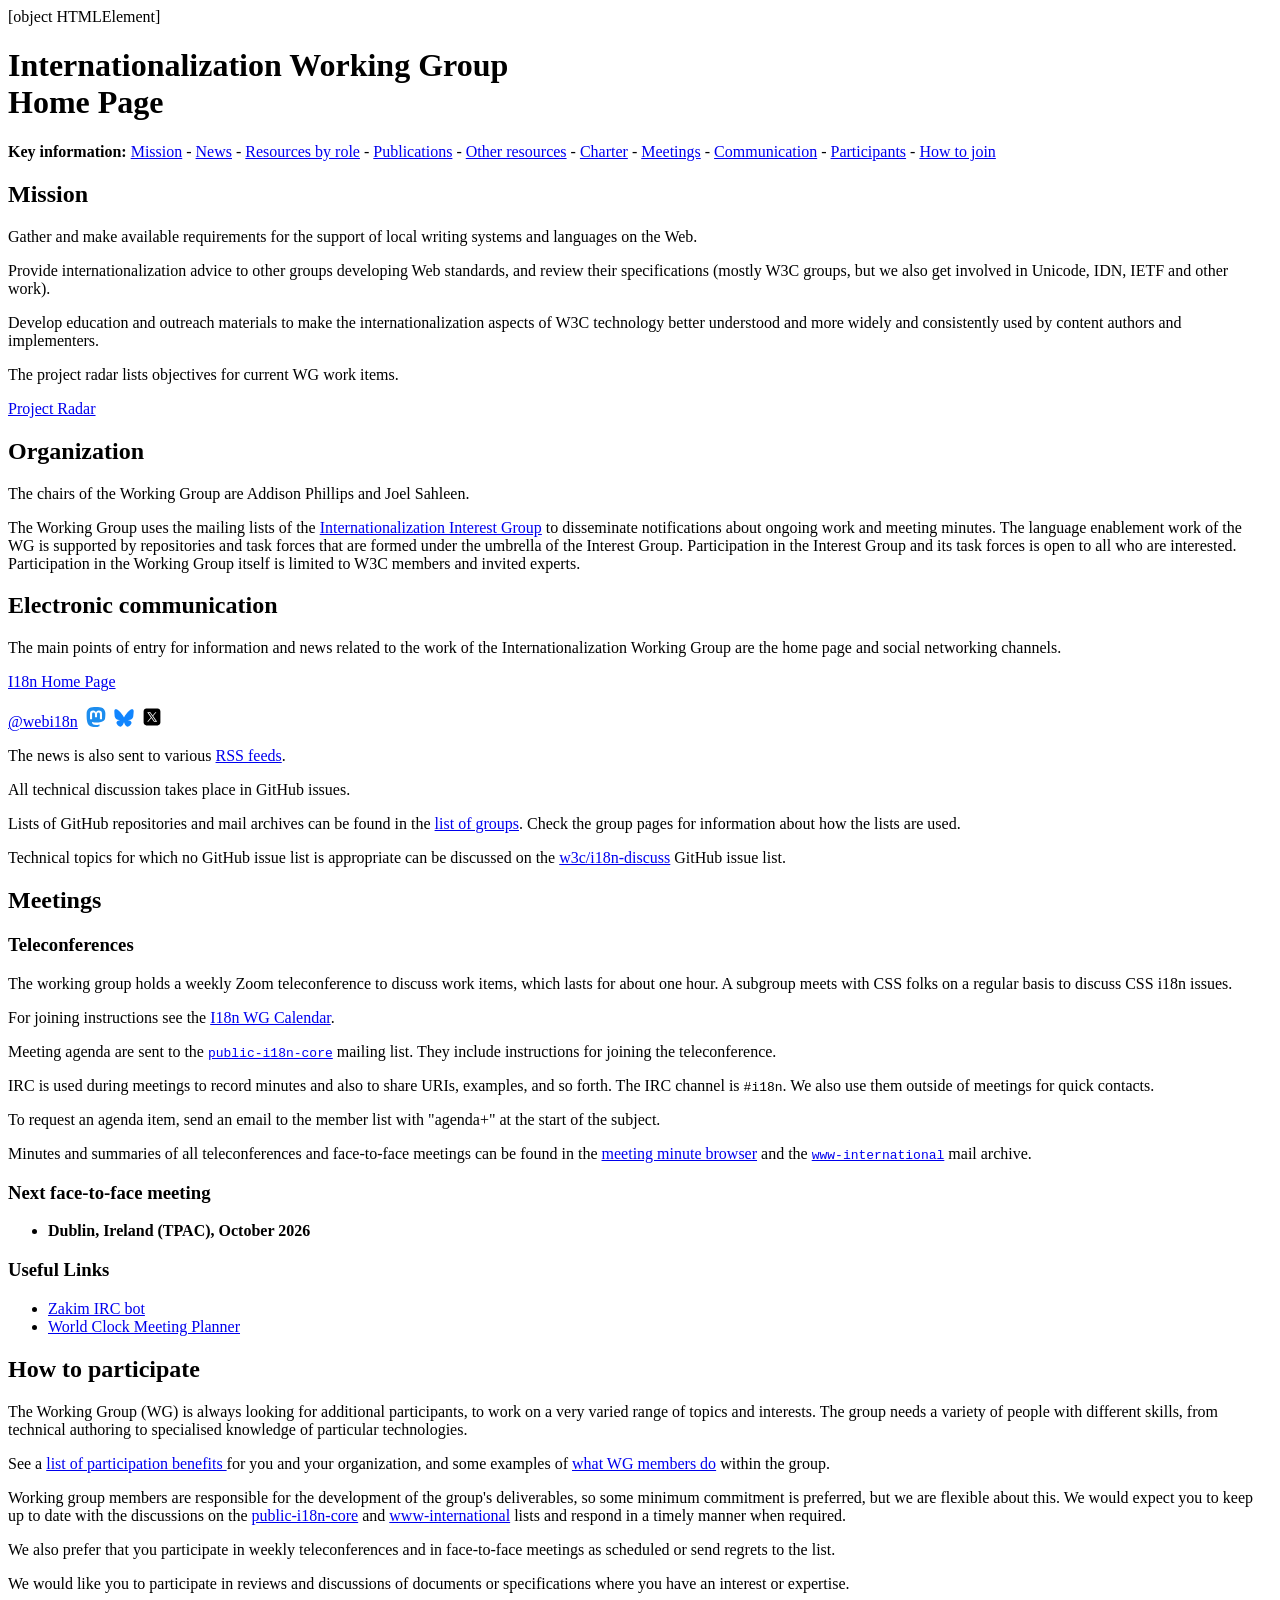
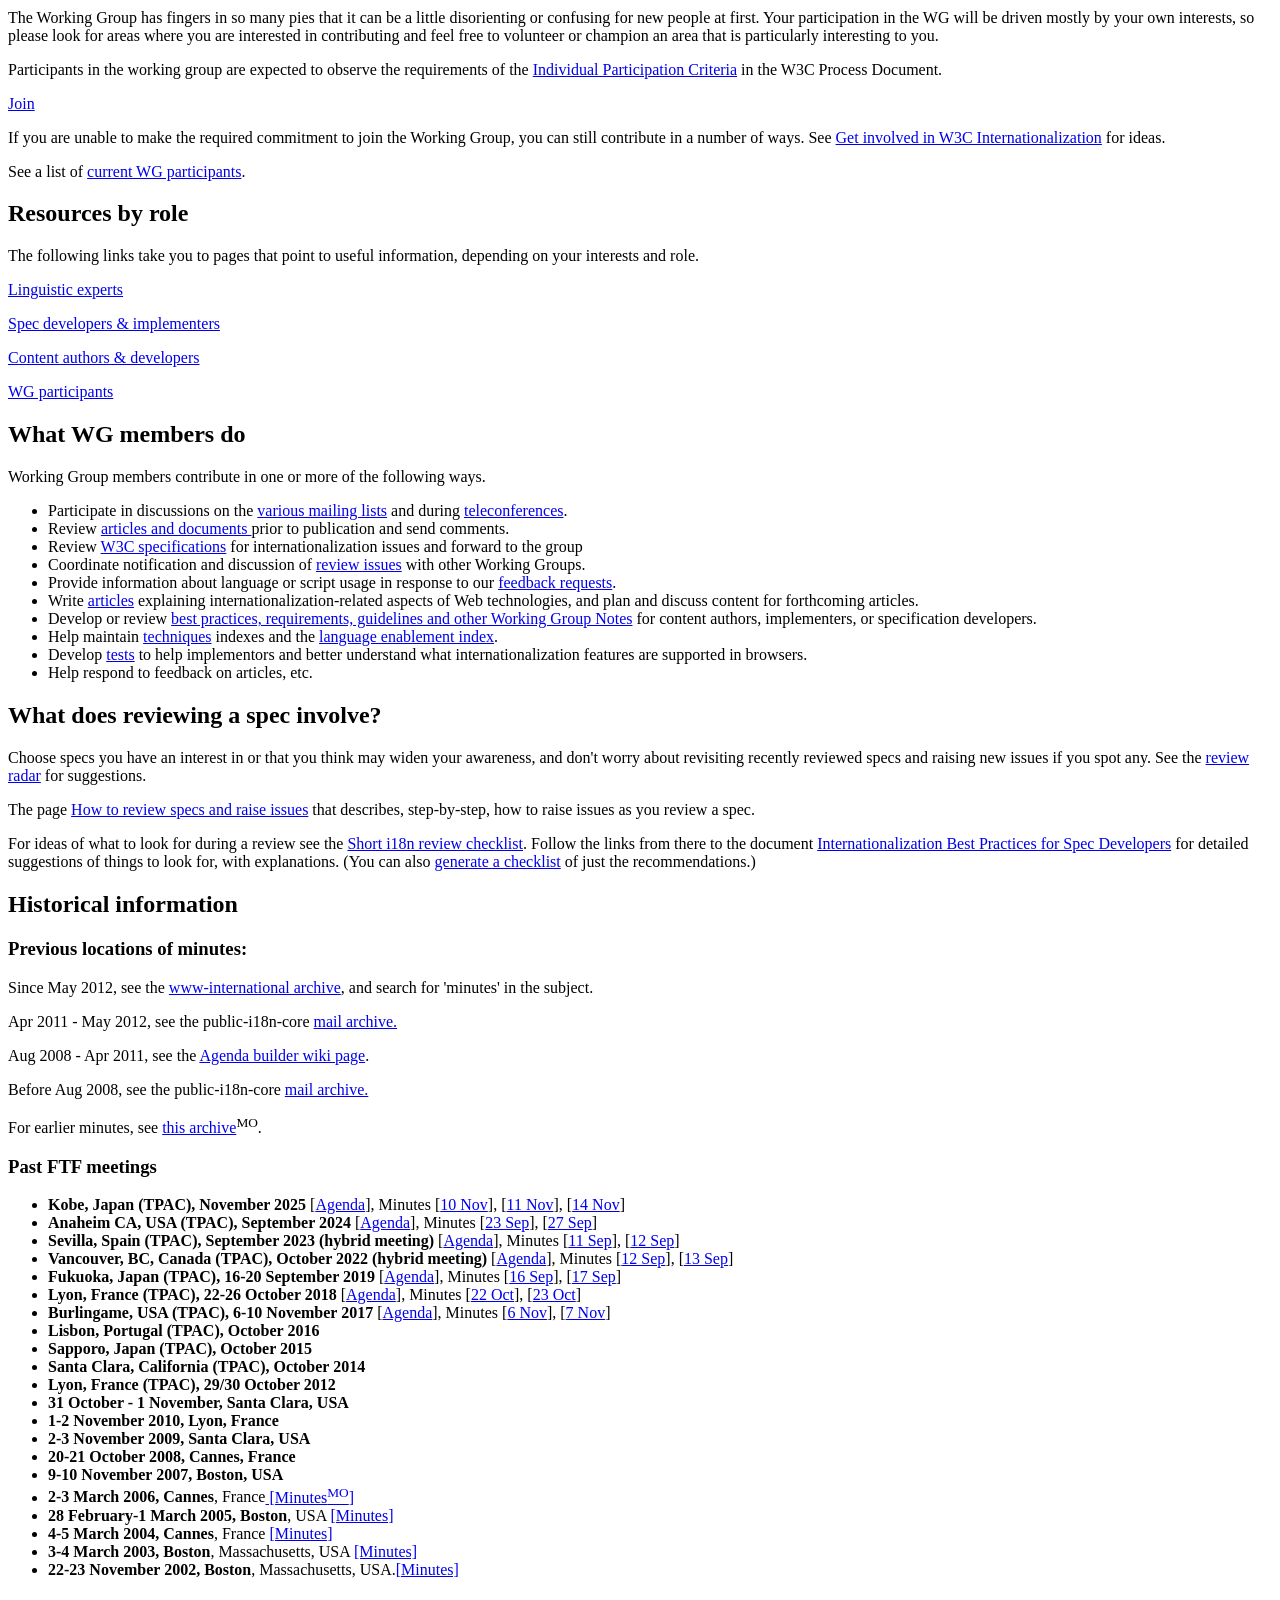
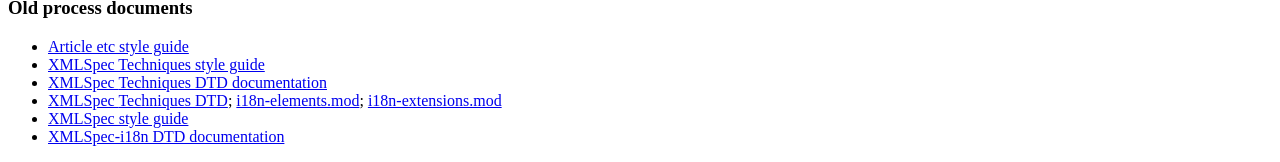
==== commit 7415ff5f: "Update stylesheet link and improve text clarity on i18n WG page" ====
--- a/i18n-wg/index.html
+++ b/i18n-wg/index.html
@@ -41,7 +41,7 @@
 <script src="../../i18n-drafts/javascript/doc-structure/sitepage-2022.js"> </script>
 <script src="../../i18n-drafts/javascript/articletoc-2022.js"></script>
 
-<link rel="stylesheet" href="https://w3c.github.io/i18n-drafts/style/sitepage-2022.css">
+<link rel="stylesheet" href="https://www.w3.org/International/i18n-drafts/style/sitepage-2022.css">
 <link rel="copyright" href="#copyright">
 </head>
 
@@ -57,10 +57,10 @@
 
 <p><span class="intnavbar"><strong>Key  information:</strong> <a
 href="#mission">Mission</a> - <a href="https://www.w3.org/International">News</a> - <a
-href="#work">Work in progress</a> - <a href="https://www.w3.org/standards/techs/i18n#drafts">Publications</a> - <a
+href="#work">Resources by role</a> - <a href="https://www.w3.org/standards/techs/i18n#drafts">Publications</a> - <a
 href="https://www.w3.org/International/i18n-drafts/nav/find">Other resources</a> - <a
 href="https://www.w3.org/International/groups/wg/charter-2026.html" rel="charter">Charter</a> - <a
-href="#meetings">Meetings</a> - <a href="#communication">Archives</a> - <a
+href="#meetings">Meetings</a> - <a href="#communication">Communication</a> - <a
 href="https://www.w3.org/groups/wg/i18n-core/participants">Participants</a> - <a href="#join">How to join</a><!-- - <a href="#join">Patent policy</a--></span></p>
 
 
@@ -92,7 +92,7 @@
 <section id="organization">
 <h2>Organization</h2>
 
-<p>The chair of the Working Group is Addison Phillips and Joel Sahleen.</p>
+<p>The chairs of the Working Group are Addison Phillips and Joel Sahleen.</p>
 
 <p>The Working Group uses the mailing lists of the <a href="../i18n-ig/">Internationalization Interest Group</a> to disseminate notifications about ongoing work and meeting minutes.  The language enablement work of the WG is supported by repositories and task forces that are formed under the umbrella of the Interest Group. Participation in the Interest Group and its task forces is open to all who are interested.  Participation in the Working Group itself is limited to W3C members and invited experts.</p>
 </section>
@@ -107,17 +107,17 @@
 
 <p class="highlightLink"><a target="_blank" href="https://www.w3.org/International/">I18n Home Page</a></p>
 
-<p class="highlightLink"><a href="https://w3c.social/@webi18n">@webi18n</a>&nbsp;  <a href="https://w3c.social/@webi18n" title="Mastodom stream."><svg xmlns="http://www.w3.org/2000/svg" width="20" height="20" fill="rgb(29,141,238)" class="bi bi-mastodon" viewBox="0 0 16 16">
+<p class="highlightLink"><a href="https://w3c.social/@webi18n">@webi18n</a>&nbsp;  <a href="https://w3c.social/@webi18n" title="Mastodon stream."><svg xmlns="http://www.w3.org/2000/svg" width="20" height="20" style="fill: rgb(29, 141, 238)" class="bi bi-mastodon" viewBox="0 0 16 16" aria-hidden="true">
   <path d="M11.19 12.195c2.016-.24 3.77-1.475 3.99-2.603.348-1.778.32-4.339.32-4.339 0-3.47-2.286-4.488-2.286-4.488C12.062.238 10.083.017 8.027 0h-.05C5.92.017 3.942.238 2.79.765c0 0-2.285 1.017-2.285 4.488l-.002.662c-.004.64-.007 1.35.011 2.091.083 3.394.626 6.74 3.78 7.57 1.454.383 2.703.463 3.709.408 1.823-.1 2.847-.647 2.847-.647l-.06-1.317s-1.303.41-2.767.36c-1.45-.05-2.98-.156-3.215-1.928a3.614 3.614 0 0 1-.033-.496s1.424.346 3.228.428c1.103.05 2.137-.064 3.188-.189zm1.613-2.47H11.13v-4.08c0-.859-.364-1.295-1.091-1.295-.804 0-1.207.517-1.207 1.541v2.233H7.168V5.89c0-1.024-.403-1.541-1.207-1.541-.727 0-1.091.436-1.091 1.296v4.079H3.197V5.522c0-.859.22-1.541.66-2.046.456-.505 1.052-.764 1.793-.764.856 0 1.504.328 1.933.983L8 4.39l.417-.695c.429-.655 1.077-.983 1.934-.983.74 0 1.336.259 1.791.764.442.505.661 1.187.661 2.046v4.203z"></path>
   </svg></a>&nbsp; 
 
-  <a href="https://bsky.app/profile/webi18n.bsky.social" title="Bluesky stream." class="eyecatcher"><svg xmlns="http://www.w3.org/2000/svg" xmlns:xlink="http://www.w3.org/1999/xlink" width="20px" height="18px" viewBox="0 0 20 18" version="1.1">
+  <a href="https://bsky.app/profile/webi18n.bsky.social" title="Bluesky stream." class="eyecatcher"><svg xmlns="http://www.w3.org/2000/svg" xmlns:xlink="http://www.w3.org/1999/xlink" width="20px" height="18px" viewBox="0 0 20 18" version="1.1" aria-hidden="true">
   <g id="surface1">
   <path style=" stroke:none;fill-rule:nonzero;fill:rgb(6.666667%,52.156866%,99.607843%);fill-opacity:1;" d="M 4.523438 1.496094 C 6.742188 3.191406 9.125 6.628906 10 8.472656 C 10.875 6.628906 13.257812 3.191406 15.476562 1.496094 C 17.074219 0.273438 19.667969 -0.675781 19.667969 2.335938 C 19.667969 2.9375 19.328125 7.390625 19.128906 8.113281 C 18.441406 10.625 15.925781 11.265625 13.6875 10.878906 C 17.597656 11.558594 18.59375 13.804688 16.445312 16.046875 C 12.363281 20.3125 10.582031 14.980469 10.125 13.613281 C 10.039062 13.359375 10 13.242188 10 13.34375 C 10 13.242188 9.960938 13.359375 9.875 13.613281 C 9.417969 14.980469 7.636719 20.3125 3.554688 16.046875 C 1.40625 13.804688 2.402344 11.558594 6.3125 10.878906 C 4.074219 11.265625 1.558594 10.625 0.871094 8.113281 C 0.671875 7.390625 0.332031 2.9375 0.332031 2.335938 C 0.332031 -0.675781 2.925781 0.273438 4.523438 1.496094 Z M 4.523438 1.496094 "></path>
   </g>
   </svg></a>&nbsp; 
   
-  <a href="https://x.com/webi18n" title="X stream."><svg xmlns="http://www.w3.org/2000/svg" viewBox="0 0 50 50" width="20px" height="20px"><path d="M 11 4 C 7.134 4 4 7.134 4 11 L 4 39 C 4 42.866 7.134 46 11 46 L 39 46 C 42.866 46 46 42.866 46 39 L 46 11 C 46 7.134 42.866 4 39 4 L 11 4 z M 13.085938 13 L 21.023438 13 L 26.660156 21.009766 L 33.5 13 L 36 13 L 27.789062 22.613281 L 37.914062 37 L 29.978516 37 L 23.4375 27.707031 L 15.5 37 L 13 37 L 22.308594 26.103516 L 13.085938 13 z M 16.914062 15 L 31.021484 35 L 34.085938 35 L 19.978516 15 L 16.914062 15 z"></path></svg></a>
+  <a href="https://x.com/webi18n" title="X stream."><svg xmlns="http://www.w3.org/2000/svg" viewBox="0 0 50 50" width="20" height="20" aria-hidden="true"><path d="M 11 4 C 7.134 4 4 7.134 4 11 L 4 39 C 4 42.866 7.134 46 11 46 L 39 46 C 42.866 46 46 42.866 46 39 L 46 11 C 46 7.134 42.866 4 39 4 L 11 4 z M 13.085938 13 L 21.023438 13 L 26.660156 21.009766 L 33.5 13 L 36 13 L 27.789062 22.613281 L 37.914062 37 L 29.978516 37 L 23.4375 27.707031 L 15.5 37 L 13 37 L 22.308594 26.103516 L 13.085938 13 z M 16.914062 15 L 31.021484 35 L 34.085938 35 L 19.978516 15 L 16.914062 15 z"></path></svg></a>
   <!-- Icons by https://icons8.com--></p>
 
 <p>The news is also sent to various <a href="https://www.w3.org/International/i18n-drafts/nav/follow#feeds">RSS feeds</a>.</p>
@@ -188,16 +188,16 @@
 development of the group's deliverables, so some minimum commitment
 is preferred, but we are flexible about this. We would expect you to keep up to date with the discussions on the <a href="https://lists.w3.org/Archives/Public/public-i18n-core/">public-i18n-core</a> and <a href="https://lists.w3.org/Archives/Public/www-international/">www-international</a> lists and respond in a timely manner when required.</p>
 
-<p> We also prefer that you participate in weekly teleconferences and in face to face meetings as scheduled or send regrets to list.</p>
-
-<p>We would like you participate in reviews and discussions of documents or specifications where you have an interest or expertise.</p>
+<p> We also prefer that you participate in weekly teleconferences and in face-to-face meetings as scheduled or send regrets to the list.</p>
+
+<p>We would like you to participate in reviews and discussions of documents or specifications where you have an interest or expertise.</p>
 
 <p>The Working Group has fingers in so many pies that it can be a little disorienting or confusing for new people at first.  Your participation in the WG will be driven mostly by your own interests, so please look for areas where you are interested in contributing and feel free to volunteer or champion an area that is particularly interesting to you.</p>
 
 <p>Participants in the working group are expected to observe the requirements of the <a href="https://www.w3.org/policies/process/#ParticipationCriteria">Individual Participation Criteria</a> in the W3C Process Document.</p>
 
 <p class="highlightLink"><a
-href="http://www.w3.org/2004/01/pp-impl/32113/instructions">Join</a></p>
+href="https://www.w3.org/2004/01/pp-impl/32113/instructions">Join</a></p>
 <p>If you are unable to make the required commitment to join the Working Group, you can still contribute in a number of ways.  See <a href="https://www.w3.org/International/i18n-drafts/nav/participate">Get involved in W3C Internationalization</a> for ideas.</p>
 
 <p>See a list of <a href="https://www.w3.org/groups/wg/i18n-core/participants">current WG participants</a>.</p>
@@ -206,9 +206,9 @@
 
 
 <section id="work">
-<h2>Useful links</h2>
-
-<p>The folllowing links take you to pages that point to useful information, depending on your interests and role.</p>
+<h2>Resources by role</h2>
+
+<p>The following links take you to pages that point to useful information, depending on your interests and role.</p>
 
 <p class="highlightLink"><a target="_blank" href="https://www.w3.org/International/i18n-drafts/nav/languagedev">Linguistic experts</a></p>
 
@@ -216,7 +216,7 @@
 
 <p class="highlightLink"><a target="_blank" href="https://www.w3.org/International/i18n-drafts/nav/contentdev">Content authors &amp; developers</a></p>
 
-<p class="highlightlink"><a target="_blank" href="https://w3c.github.io/i18n-drafts/getting-started/wg.en">WG participants</a></p>
+<p class="highlightLink"><a target="_blank" href="https://w3c.github.io/i18n-drafts/getting-started/wg.en">WG participants</a></p>
 </section>
 
 
@@ -352,8 +352,8 @@
             href="http://www.w3.org/International/core/2005/03/TechPlenaryNotes.html">[Minutes]</a></li>
   <li><strong>4-5 March 2004, Cannes</strong>, France <a
           href="https://www.w3.org/International/Group/2004/TP/CoreMinutes">[Minutes]</a></li>
-  <li><strong>3-4 March 2003, Boston</strong>, Massachussetts,
-    USA <a href="2003/02/ftf-minutes-200303.html">[Minutes]</a> <!--<a href="http://www.w3.org/2002/10/allgroupoverview.html">[Logistics]</a> <a href="2003/02/ftf-agenda-200303.html">[Agenda]</a>--> 
+  <li><strong>3-4 March 2003, Boston</strong>, Massachusetts,
+    USA <a href="2003/02/ftf-minutes-200303.html">[Minutes]</a> <!--<a href="https://www.w3.org/2002/10/allgroupoverview.html">[Logistics]</a> <a href="2003/02/ftf-agenda-200303.html">[Agenda]</a>--> 
   </li>
   <li><strong>22-23 November 2002, Boston</strong>, Massachusetts,
     USA.<a href="2002/11/ftf-minutes-200211.html">[Minutes]</a> <!--<a href="../ws/2002/11/ftf200211.html">[Logistics]</a> 
@@ -371,21 +371,21 @@
   <li><a href="https://www.w3.org/International/style/article-styleguide.html">Article
     etc style guide</a></li>
   <li><a
-            href="http://www.w3.org/International/xmlspec/002/documentation/styleguide">XMLSpec Techniques
+            href="https://www.w3.org/International/xmlspec/002/documentation/styleguide">XMLSpec Techniques
     style guide</a></li>
   <li><a
-            href="http://www.w3.org/International/xmlspec/002/documentation/styleguide">XMLSpec </a><a
-            href="http://www.w3.org/International/xmlspec/002/documentation/xmlspec-i18n-dtd">Techniques
+            href="https://www.w3.org/International/xmlspec/002/documentation/styleguide">XMLSpec </a><a
+            href="https://www.w3.org/International/xmlspec/002/documentation/xmlspec-i18n-dtd">Techniques
     DTD documentation</a></li>
   <!--<li><a href="html-tech/documentation/documentation-dtd-pentities.html">Techniques DTD entities documentation</a></li> 
                                         				<li><a href="http://www.w3.org/International/geo/html-tech/documentation/documentation-build.html">Techniques build
                                         				  documentation</a></li>-->
   <li><a
-            href="http://www.w3.org/International/xmlspec/002/documentation/styleguide">XMLSpec </a><a
-            href="http://www.w3.org/International/xmlspec/002/xmlspec-i18n.dtd">Techniques
+            href="https://www.w3.org/International/xmlspec/002/documentation/styleguide">XMLSpec </a><a
+            href="https://www.w3.org/International/xmlspec/002/xmlspec-i18n.dtd">Techniques
     DTD</a>; <a
-            href="http://www.w3.org/International/xmlspec/002/i18n-elements.mod">i18n-elements.mod</a>; <a
-            href="http://www.w3.org/International/xmlspec/002/i18n-extensions.mod">i18n-extensions.mod</a></li>
+            href="https://www.w3.org/International/xmlspec/002/i18n-elements.mod">i18n-elements.mod</a>; <a
+            href="https://www.w3.org/International/xmlspec/002/i18n-extensions.mod">i18n-extensions.mod</a></li>
   <li><a
             href="https://www.w3.org/International/xmlspec/002/documentation/styleguide.html">XMLSpec
     style guide</a></li>
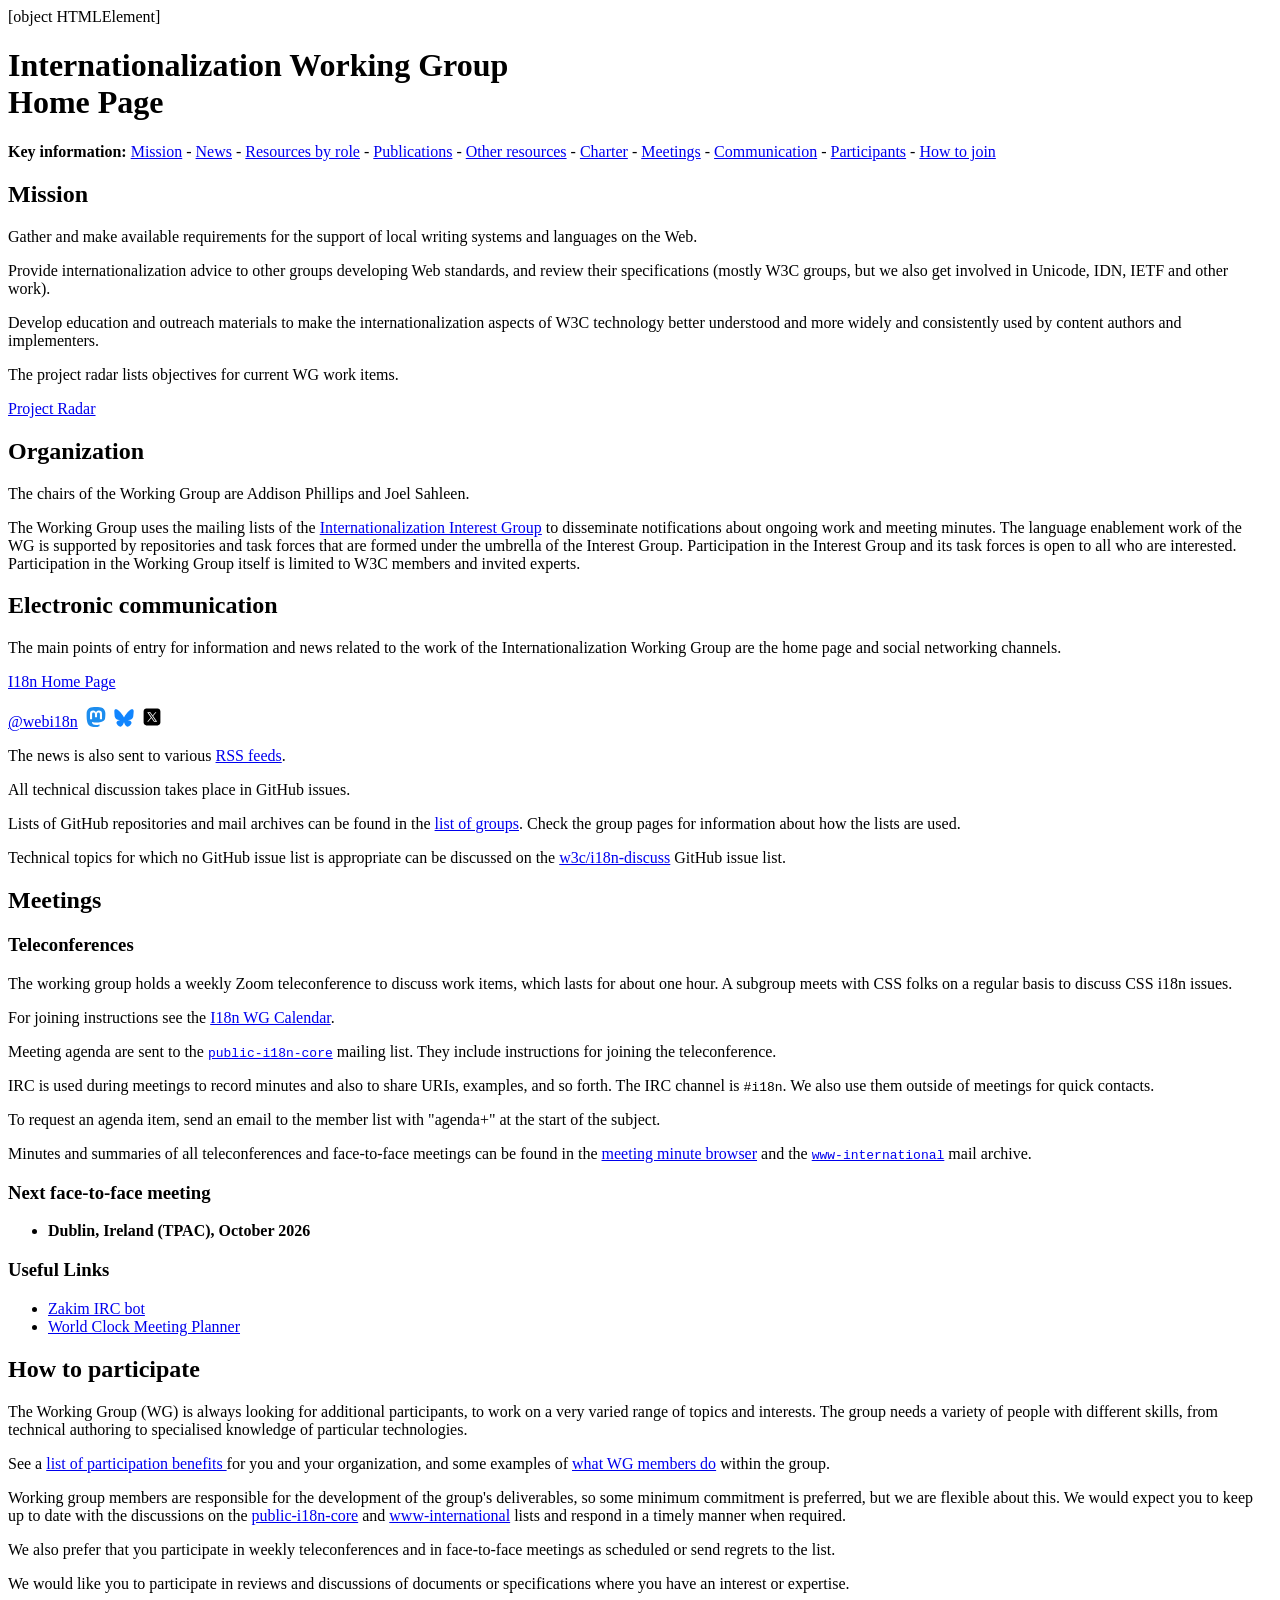
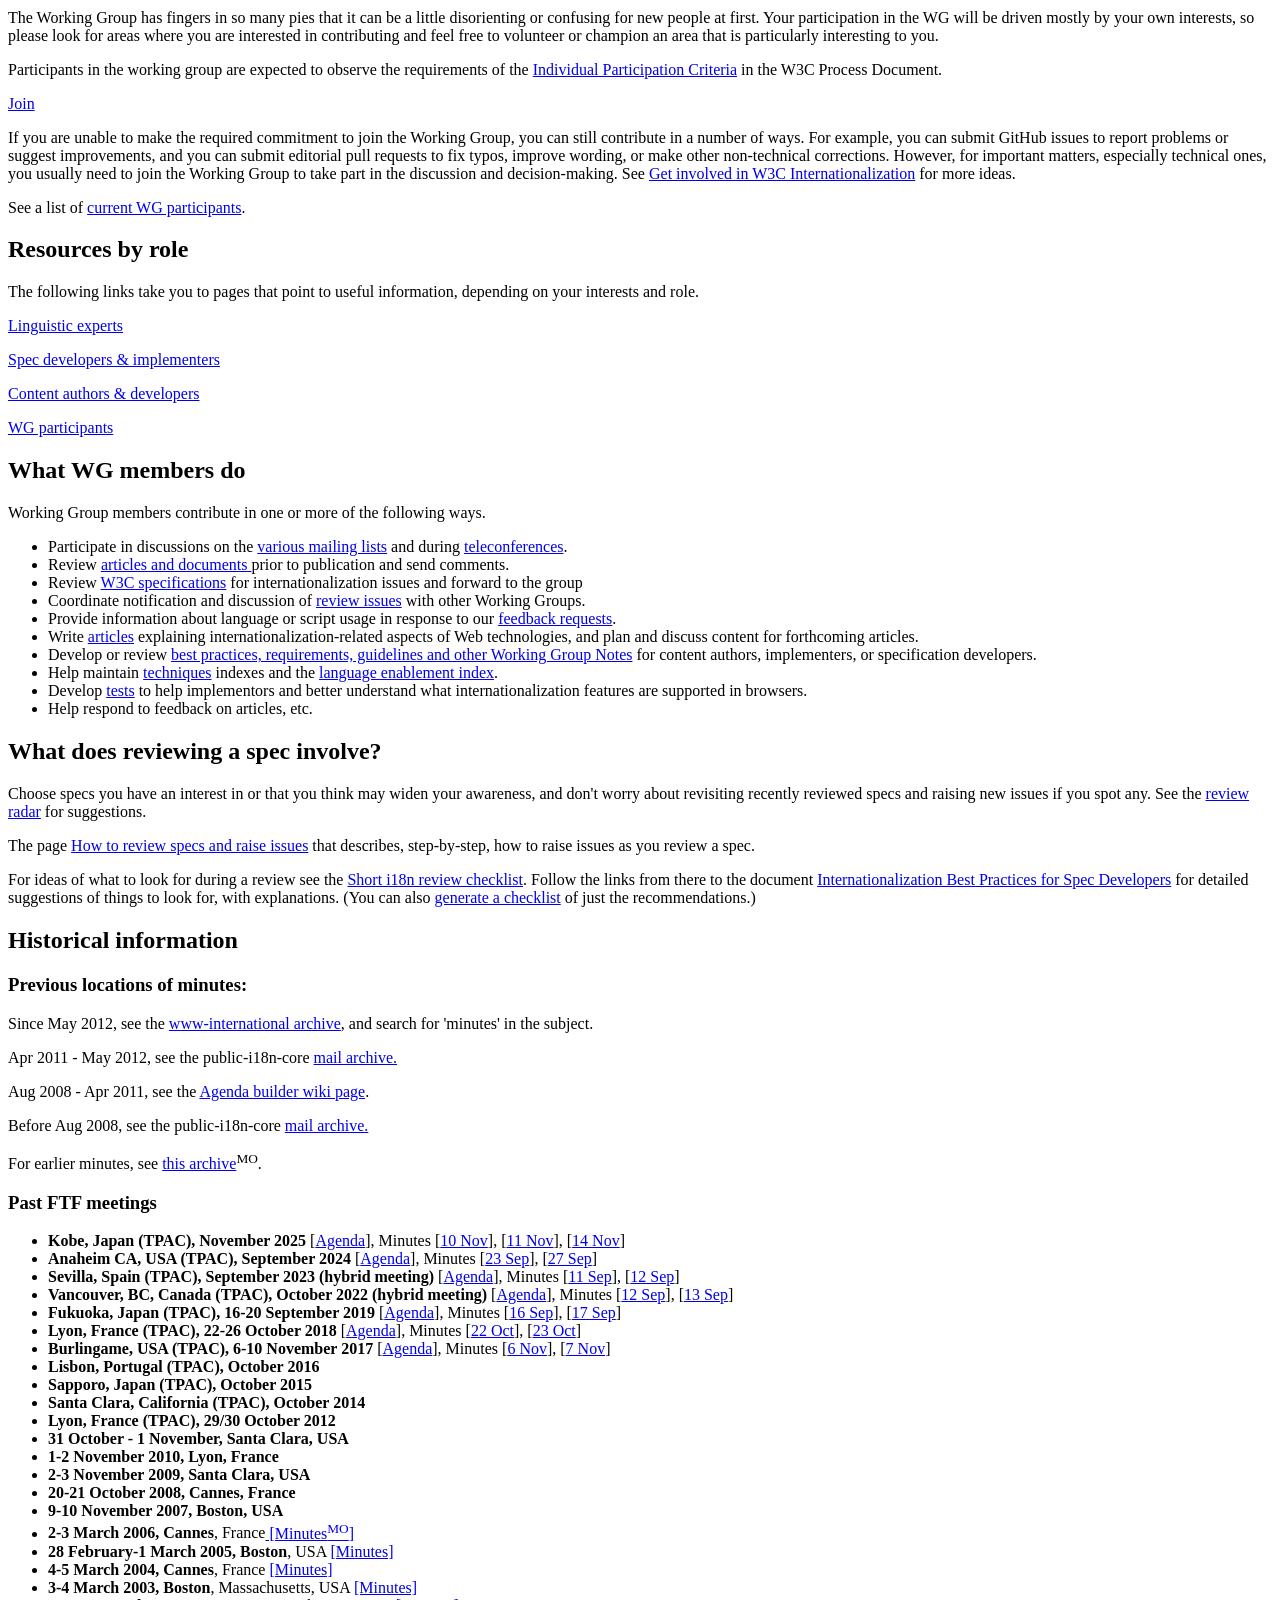
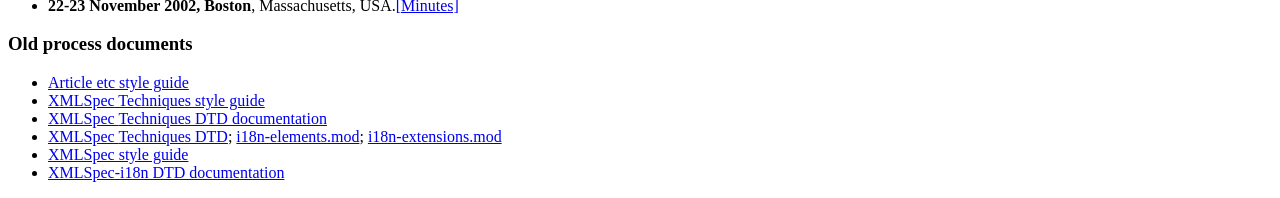
==== commit 9771c11d: "Update contribution guidelines" ====
--- a/i18n-wg/index.html
+++ b/i18n-wg/index.html
@@ -198,7 +198,7 @@
 
 <p class="highlightLink"><a
 href="https://www.w3.org/2004/01/pp-impl/32113/instructions">Join</a></p>
-<p>If you are unable to make the required commitment to join the Working Group, you can still contribute in a number of ways.  See <a href="https://www.w3.org/International/i18n-drafts/nav/participate">Get involved in W3C Internationalization</a> for ideas.</p>
+<p>If you are unable to make the required commitment to join the Working Group, you can still contribute in a number of ways. For example, you can submit GitHub issues to report problems or suggest improvements, and you can submit editorial pull requests to fix typos, improve wording, or make other non-technical corrections. However, for important matters, especially technical ones, you usually need to join the Working Group to take part in the discussion and decision-making. See <a href="https://www.w3.org/International/i18n-drafts/nav/participate">Get involved in W3C Internationalization</a> for more ideas.</p>
 
 <p>See a list of <a href="https://www.w3.org/groups/wg/i18n-core/participants">current WG participants</a>.</p>
 </section>
